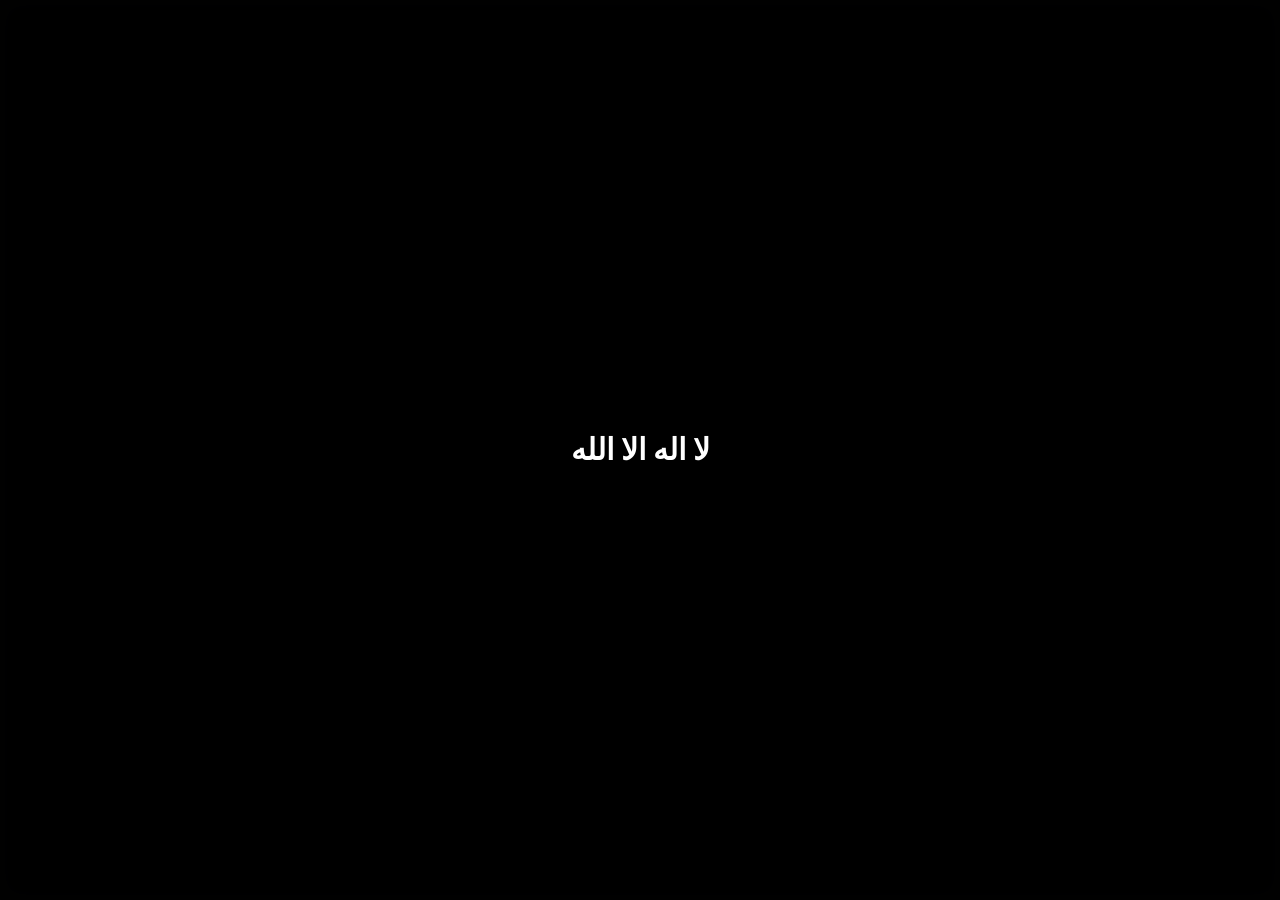
==== q.htm @ 8ee2cc20 "Add files via upload" ====
<!DOCTYPE html>
<!-- saved from url=(0017)https://e-z.bio/q -->
<html lang="en"><head><meta http-equiv="Content-Type" content="text/html; charset=UTF-8"><style>body {transition: opacity ease-in 0.2s; } 
body[unresolved] {opacity: 0; display: block; overflow: hidden; position: relative; } 
</style><meta name="viewport" content="width=device-width"><meta name="robots" content="index,follow"><meta name="description" content="Junior Pentester"><meta name="theme-color" content="#ffffff"><meta property="og:title" content="Hex"><meta property="og:description" content="Junior Pentester"><meta property="og:url" content="https://e-z.bio/q"><meta property="og:image" content="https://r2.guns.lol/6fece2cf-cf1c-4b6b-8ab6-8d1c3d5ba7d2.webp"><meta property="og:image:alt" content="Junior Pentester"><meta property="og:site_name" content="E-Z Bio"><link rel="canonical" href="https://e-z.bio/q"><title> </title><meta name="next-head-count" content="13"><link data-next-font="" rel="preconnect" href="https://e-z.bio/" crossorigin="anonymous"><link rel="preload" href="./q_files/9947df2cbe6a2f6e.css" as="style"><link rel="stylesheet" href="./q_files/9947df2cbe6a2f6e.css" data-n-g=""><noscript data-n-css=""></noscript><script defer="" nomodule="" src="./q_files/polyfills-c67a75d1b6f99dc8.js.téléchargement"></script><script src="./q_files/webpack-06181bf741b36af1.js.téléchargement" defer=""></script><script src="./q_files/framework-2c79e2a64abdb08b.js.téléchargement" defer=""></script><script src="./q_files/main-6fec0a276447d971.js.téléchargement" defer=""></script><script src="./q_files/_app-ba6bd91094ee35bd.js.téléchargement" defer=""></script><script src="./q_files/891-68e9bf39a5ef3569.js.téléchargement" defer=""></script><script src="./q_files/749-aaf4a2532e8ec30c.js.téléchargement" defer=""></script><script src="./q_files/[username]-31adcea0b627f346.js.téléchargement" defer=""></script><script src="./q_files/_buildManifest.js.téléchargement" defer=""></script><script src="./q_files/_ssgManifest.js.téléchargement" defer=""></script><style id="__jsx-714080698">::-moz-selection{background-color:#000000!important;color:#ffffff!important}::selection{background-color:#000000!important;color:#ffffff!important}</style><style id="_goober"> @keyframes go2264125279{from{transform:scale(0) rotate(45deg);opacity:0;}to{transform:scale(1) rotate(45deg);opacity:1;}}@keyframes go3020080000{from{transform:scale(0);opacity:0;}to{transform:scale(1);opacity:1;}}@keyframes go463499852{from{transform:scale(0) rotate(90deg);opacity:0;}to{transform:scale(1) rotate(90deg);opacity:1;}}@keyframes go1268368563{from{transform:rotate(0deg);}to{transform:rotate(360deg);}}@keyframes go1310225428{from{transform:scale(0) rotate(45deg);opacity:0;}to{transform:scale(1) rotate(45deg);opacity:1;}}@keyframes go651618207{0%{height:0;width:0;opacity:0;}40%{height:0;width:6px;opacity:1;}100%{opacity:1;height:10px;}}@keyframes go901347462{from{transform:scale(0.6);opacity:0.4;}to{transform:scale(1);opacity:1;}}.go4109123758{z-index:9999;}.go4109123758 > *{pointer-events:auto;}</style><style type="text/css">.index-module_type__E-SaG::after {
  content: '|';
  animation: index-module_cursor__PQg0P 1.1s infinite step-start;
}

@keyframes index-module_cursor__PQg0P {
  50% {
    opacity: 0;
  }
}
</style><style type="text/css" data-styled-jsx="">.rhap_container{margin-top:0px;
                        }.rhap_header{color:#ffffff;font-family:Poppins,sans-serif;font-weight:600;font-size:1rem;line-height:1.5rem;word-break:break-all}.rhap_main-controls-button{color:#ffffff}.rhap_time{color:#ffffff;font-family:Poppins,sans-serif;font-weight:600;font-size:.9rem;line-height:1.5rem}.rhap_progress-bar-show-download{background-color:#000000}.rhap_progress-filled{background-color:#ffffff}.rhap_download-progress{background-color:#000000}.rhap_progress-indicator{background:#ffffff}.rhap_volume-button{color:#ffffff}.rhap_volume-bar{background:#000000}.rhap_volume-indicator{background:#ffffff}</style></head><body><div id="__next"><div data-rht-toaster="" style="position:fixed;z-index:9999;top:16px;left:16px;right:16px;bottom:16px;pointer-events:none"></div><style>body {
                        font-family: Poppins, sans-serif;
                        font-optical-sizing: auto;
                    }</style><aside style="background-color: rgb(0, 0, 0); filter: blur(0px) brightness(100%);" class="blur-none fixed w-screen h-screen z-[-5] duration-500"><video loop="" muted="" playsinline="" src="https://r2-bios.e-z.host/682bb660-ef7e-4a02-b41c-3b6412c06937/kfwo3wwxi.mp4" class="absolute object-cover w-full h-full" autoplay=""></video></aside><main style="" class="flex min-h-screen py-8 duration-500"><h1 style="color:#ffffff" class="hidden font-semibold text-3xl">لا اله الا الله</h1><div class="max-w-[42rem] w-full m-auto px-4"><div style="will-change: transform; transition: 400ms cubic-bezier(0.03, 0.98, 0.52, 0.99); transform: perspective(1000px) rotateX(0deg) rotateY(0deg) scale3d(1, 1, 1);"><div class="flex flex-col gap-3"><div class="flex flex-col z-50" style="backdrop-filter: blur(16px); border-radius: 0.9rem; transform: translateY(0px); opacity: 1;"><style>.main-box{
                                                border-color: #ffffffff;
                                                border-width: 0px !important;
                                                border-bottom-width : 0px;
                                                border-left-width : 0px;
                                                border-right-width : 0px;
                                                background-color: #0000001a;
                                                padding: 1rem;
                                                border-radius: 0.9rem !important;
                                                border-bottom-right-radius : 0rem;
                                                border-bottom-left-radius : 0rem;
                                            }</style><div class="main-box"><div class="absolute flex gap-1 items-center"><svg xmlns="http://www.w3.org/2000/svg" class="w-4 h-4" viewBox="0 0 16 16" style="fill: rgb(255, 255, 255);"><path d="M16 8s-3-5.5-8-5.5S0 8 0 8s3 5.5 8 5.5S16 8 16 8zM1.173 8a13.133 13.133 0 0 1 1.66-2.043C4.12 4.668 5.88 3.5 8 3.5c2.12 0 3.879 1.168 5.168 2.457A13.133 13.133 0 0 1 14.828 8c-.058.087-.122.183-.195.288-.335.48-.83 1.12-1.465 1.755C11.879 11.332 10.119 12.5 8 12.5c-2.12 0-3.879-1.168-5.168-2.457A13.134 13.134 0 0 1 1.172 8z"></path><path d="M8 5.5a2.5 2.5 0 1 0 0 5 2.5 2.5 0 0 0 0-5zM4.5 8a3.5 3.5 0 1 1 7 0 3.5 3.5 0 0 1-7 0z"></path></svg><p style="color: rgb(255, 255, 255);">709</p></div><div class="flex flex-col"><div class=" flex items-center justify-center"><img draggable="false" class="h-[120px] w-[120px] rounded-full relative" src="./q_files/d9u4jjjjac.jpg" style="border-color: rgb(255, 255, 255); border-width: 0px;"></div><div class="flex flex-col"><div class="flex sm:flex-row flex-wrap flex-col justify-center gap-x-2 gap-y-1 mx-auto items-center mt-2 mb-1"><h1 class="font-semibold text-[32px] break-all text-center" style="color: rgb(255, 255, 255); background-image: url(&quot;/_assets/sparkles/blacksparkle.gif&quot;); line-height: 32px;">Hex</h1></div><div class="mx-auto text-center text-base whitespace-pre-wrap break-all mt-0.5" style="color: rgb(255, 255, 255);"><span class="index-module_type__E-SaG">Junior Pentester</span></div><ul class="flex flex-row flex-wrap justify-center gap-3 mt-1.5"><li class="group flex flex-col items-center" style="z-index: 30; transform: translateY(0px); opacity: 1;"><button class="p-2 duration-300 flex hover:brightness-50" style="border-color: rgb(255, 255, 255); border-width: 0px; border-radius: 9999px; background-color: rgba(0, 0, 0, 0.1);"><svg role="img" class="h-7 w-7" viewBox="0 0 24 24" xmlns="http://www.w3.org/2000/svg" style="filter: drop-shadow(rgb(255, 255, 255) 0px 0px 3.5px); fill: rgb(255, 255, 255);"><path d="m19.431 12.193-4.53-2.51h3.071a4.847 4.847 0 0 0 4.842-4.841A4.848 4.848 0 0 0 17.972 0H7.252a6.073 6.073 0 0 0-6.066 6.066 6.566 6.566 0 0 0 3.383 5.741l4.53 2.51H6.028a4.847 4.847 0 0 0-4.842 4.841A4.848 4.848 0 0 0 6.028 24h10.72a6.073 6.073 0 0 0 6.066-6.066 6.568 6.568 0 0 0-3.383-5.741zm-14.136-1.7a5.065 5.065 0 0 1-2.607-4.309C2.627 3.61 4.79 1.5 7.367 1.5h10.508c1.797 0 3.345 1.378 3.434 3.173a3.345 3.345 0 0 1-3.337 3.51H11.92a.67.67 0 0 0-.67.67l-.001 4.94zM16.633 22.5H6.124c-1.797 0-3.345-1.378-3.434-3.173a3.345 3.345 0 0 1 3.337-3.51h6.053c.37 0 .67-.3.67-.67v-4.94l5.954 3.3a5.065 5.065 0 0 1 2.608 4.309c.06 2.575-2.103 4.684-4.679 4.684"></path></svg></button><div class="absolute p-1 translate-y-6 z-50 scale-0 group-hover:scale-100 group-hover:translate-y-[3.2rem] duration-300 transform-gpu whitespace-nowrap" style="border-color: rgb(255, 255, 255); border-width: 0px; border-radius: 0.9rem; background-color: rgb(0, 0, 0);"><span class="font-semibold text-sm" style="color: rgb(255, 255, 255);">Session</span></div></li></ul></div></div></div></div><div class="p-3" style="border-color: rgb(255, 255, 255); border-width: 0px; border-radius: 0.9rem; background-color: rgba(0, 0, 0, 0.1); backdrop-filter: blur(16px); transform: translateY(0px); opacity: 1;"><button class="jsx-751648621 flex absolute z-10"><svg xmlns="http://www.w3.org/2000/svg" viewBox="0 0 16 16" class="jsx-751648621 h-7 w-7" style="fill: rgb(255, 255, 255);"><path d="M11.536 14.01A8.47 8.47 0 0 0 14.026 8a8.47 8.47 0 0 0-2.49-6.01l-.708.707A7.48 7.48 0 0 1 13.025 8c0 2.071-.84 3.946-2.197 5.303z" class="jsx-751648621"></path><path d="M10.121 12.596A6.48 6.48 0 0 0 12.025 8a6.48 6.48 0 0 0-1.904-4.596l-.707.707A5.48 5.48 0 0 1 11.025 8a5.48 5.48 0 0 1-1.61 3.89z" class="jsx-751648621"></path><path d="M8.707 11.182A4.5 4.5 0 0 0 10.025 8a4.5 4.5 0 0 0-1.318-3.182L8 5.525A3.5 3.5 0 0 1 9.025 8 3.5 3.5 0 0 1 8 10.475zM6.717 3.55A.5.5 0 0 1 7 4v8a.5.5 0 0 1-.812.39L3.825 10.5H1.5A.5.5 0 0 1 1 10V6a.5.5 0 0 1 .5-.5h2.325l2.363-1.89a.5.5 0 0 1 .529-.06" class="jsx-751648621"></path></svg></button><div role="group" tabindex="0" aria-label="Audio player" class="rhap_container rhap_loop--off rhap_play-status--playing "><audio src="https://r2.guns.lol/1d0685ed-f41e-486c-afb0-28fe09775d52.mp3" autoplay="" preload="auto"></audio><div class="rhap_header">Jihod kil jihod</div><div class="rhap_main rhap_stacked"><div class="rhap_progress-section"><div id="rhap_current-time" class="rhap_time rhap_current-time">00:02</div><div class="rhap_progress-container" aria-label="Audio progress control" role="progressbar" aria-valuemin="0" aria-valuemax="100" aria-valuenow="1.91" tabindex="0"><div class="rhap_progress-bar rhap_progress-bar-show-download"><div class="rhap_progress-indicator" style="left: 1.91%;"></div><div class="rhap_progress-filled" style="width: 1.91%;"></div><div class="rhap_download-progress" style="left: 0%; width: 87%; transition-duration: 0s;"></div></div></div><div class="rhap_time rhap_total-time">02:30</div></div><div class="rhap_controls-section"><div class="rhap_additional-controls"></div><div class="rhap_main-controls"><button aria-label="Previous" class="rhap_button-clear rhap_main-controls-button rhap_skip-button" type="button"><svg xmlns="http://www.w3.org/2000/svg" xmlns:xlink="http://www.w3.org/1999/xlink" aria-hidden="true" role="img" class="iconify iconify--mdi" width="1em" height="1em" viewBox="0 0 24 24"><path fill="currentColor" d="M6 18V6h2v12zm3.5-6L18 6v12z"></path></svg></button><button aria-label="Pause" class="rhap_button-clear rhap_main-controls-button rhap_play-pause-button" type="button"><svg xmlns="http://www.w3.org/2000/svg" xmlns:xlink="http://www.w3.org/1999/xlink" aria-hidden="true" role="img" class="iconify iconify--mdi" width="1em" height="1em" viewBox="0 0 24 24"><path fill="currentColor" d="M15 16h-2V8h2m-4 8H9V8h2m1-6A10 10 0 0 0 2 12a10 10 0 0 0 10 10a10 10 0 0 0 10-10A10 10 0 0 0 12 2"></path></svg></button><button aria-label="Skip" class="rhap_button-clear rhap_main-controls-button rhap_skip-button" type="button"><svg xmlns="http://www.w3.org/2000/svg" xmlns:xlink="http://www.w3.org/1999/xlink" aria-hidden="true" role="img" class="iconify iconify--mdi" width="1em" height="1em" viewBox="0 0 24 24"><path fill="currentColor" d="M16 18h2V6h-2M6 18l8.5-6L6 6z"></path></svg></button></div><div class="rhap_volume-controls"></div></div></div></div></div></div></div></div></main></div><script id="__NEXT_DATA__" type="application/json">{"props":{"pageProps":{"bio":{"cursor":{"enabled":true,"type":"Trailing","url":"","center":true},"sparkles":{"enabled":true,"type":"Black"},"background":{"url":"https://r2-bios.e-z.host/682bb660-ef7e-4a02-b41c-3b6412c06937/kfwj3wxi.mp4","type":"video"},"banner":{"enabled":false,"type":"","url":""},"pfp":{"discord":false,"url":"https://r2.guns.lol/6fece2cf-cf1c-4b6b-8ab6-8d1c3d5ba7d2.webp","decorated":false,"decoration":"Anime Angry"},"ranks":[],"_id":"682bb660-ef7e-4a02-b41c-3b6412c06937","socials":[{"_id":"69c6edd0f8d88863f0adb796","name":"Session","url":"@die"}],"songs":[{"_id":"69c6edd0f8d88863f0adb797","name":"DIXONN - Jamais à sec","url":"https://r2.guns.lol/1d0685ed-f41e-486c-afb0-28fe09775d52.mp3"}],"name":"Hex","description":"Junior Pentester","title":"","color":"#ffffff","video":"58115157.mp4","uid":108,"__v":0,"url":"q","views":709,"animatedTitle":true,"countViews":true,"presence":false,"layout":1,"autoplayfix":true,"embeds":[],"primarycolor":"#000000","moneyBadge":false,"secondarycolor":"#000000","accentcolor":"#ffffff","textcolor":"#ffffff","opacity":0.1,"blur":16,"useThemeColor":true,"glow":true,"typewriter":true,"customLinks":[],"showViews":true,"useBackgroundAudio":false,"tilt":true,"animated":true,"showBadges":true,"borderWidth":0,"borderRadius":0.9,"typeOnce":true,"message":"لا اله الا الله","backgroundcolor":"#000000","iconcolor":"#ffffff","font":"Poppins","fullRoundedSocials":true,"showCustomLink":false,"openByDefault":false,"layoutOrder":["discordPresence","discordInvite","mediaEmbeds","customLinks","musicPlayer"],"backgroundBlur":0,"backgroundBrightness":100,"badgeLayout":"center","inviteCode":"","alias":"","featured":false},"musicIndex":0},"__N_SSP":true},"page":"/[username]","query":{"username":"q"},"buildId":"AMmVD3nzaa7lTdy9F8-Oi","isFallback":false,"gssp":true,"scriptLoader":[]}</script><next-route-announcer><p aria-live="assertive" id="__next-route-announcer__" role="alert" style="border: 0px; clip: rect(0px, 0px, 0px, 0px); height: 1px; margin: -1px; overflow: hidden; padding: 0px; position: absolute; top: 0px; width: 1px; white-space: nowrap; overflow-wrap: normal;"></p></next-route-announcer><veepn-lock-screen><template shadowrootmode="open"><style>html{box-sizing:border-box;text-size-adjust:100%;word-break:normal;tab-size:4}*,:before,:after{background-repeat:no-repeat;box-sizing:border-box}:before,:after{text-decoration:inherit;vertical-align:inherit}*{padding:0;margin:0}hr{overflow:visible;height:0;color:inherit;border:0;border-top:1px solid}details,main{display:block}summary{display:list-item}small{font-size:80%}[hidden]{display:none!important}abbr[title]{border-bottom:none;text-decoration:underline;text-decoration:underline dotted}a{background-color:transparent}a:active,a:hover{outline-width:0}code,kbd,pre,samp{font-family:monospace}pre{font-size:1em}b,strong{font-weight:bolder}sub,sup{font-size:75%;line-height:0;position:relative;vertical-align:baseline}sub{bottom:-.25em}sup{top:-.5em}table{border-color:inherit;text-indent:0}iframe{border-style:none}input{border-radius:0}[type=number]::-webkit-inner-spin-button,[type=number]::-webkit-outer-spin-button{height:auto}[type=search]{appearance:textfield;outline-offset:-2px}[type=search]::-webkit-search-decoration{appearance:none}textarea{overflow:auto;resize:vertical}button,input,optgroup,select,textarea{font:inherit;color:inherit}optgroup{font-weight:700}button{overflow:visible}button,select{text-transform:none}button,[type=button],[type=reset],[type=submit],[role=button]{cursor:pointer}button::-moz-focus-inner,[type=button]::-moz-focus-inner,[type=reset]::-moz-focus-inner,[type=submit]::-moz-focus-inner{border-style:none;padding:0}button,html [type=button],[type=reset],[type=submit]{appearance:auto}button,input,select,textarea{background-color:transparent;border-style:none}button:-moz-focusring,[type=button]::-moz-focus-inner,[type=reset]::-moz-focus-inner,[type=submit]::-moz-focus-inner{outline:1px dotted ButtonText}select{appearance:none}a:focus,button:focus,input:focus,select:focus,textarea:focus{outline-width:0}select::-ms-expand{display:none}select::-ms-value{color:currentcolor}legend{border:0;color:inherit;display:table;white-space:normal;max-width:100%}::-webkit-file-upload-button{appearance:auto;color:inherit;font:inherit}[disabled]{cursor:default}img{border-style:none}progress{vertical-align:baseline}[aria-busy=true]{cursor:progress}[aria-controls]{cursor:pointer}[aria-disabled=true]{cursor:default}ul,ol{list-style-type:none}figure{margin:0}@keyframes slide-in{0%{opacity:0;transform:translateY(16px)}to{opacity:1;transform:translateY(0)}}.gradient-blue{background:radial-gradient(106.41% 128.47% at 50.15% 128.47%,#23abff,#3066ff)}.gradient-green{background:radial-gradient(92.26% 118.88% at 50.15% .13%,#00c3c3,#00aab3)}.gradient-purple{background:radial-gradient(165.12% 115.56% at 50.15% .13%,#a15aff,#00a0eb)}.bg-blue{background-color:#f2f5ff}.bg-purple{background-color:#f7f0ff}.bg-green{background-color:#ebffed}.lock-screen{font-family:FigtreeVF,sans-serif;letter-spacing:normal;position:fixed;z-index:2147483638;right:24px;bottom:24px;width:327px;border-radius:24px;overflow:hidden;box-shadow:0 24px 32px #00000014;animation:slide-in .3s ease-in-out forwards}.lock-screen__content{position:relative;padding:24px 24px 64px}.lock-screen__close{position:absolute;top:16px;right:16px;width:24px;height:24px;display:flex;align-items:center;justify-content:center;opacity:.5}.lock-screen__label{height:26px;width:fit-content;border-radius:50px;background-color:#fff3;padding-inline:16px;display:flex;align-items:center;justify-content:center;gap:8px;color:#fff;font-size:12px;line-height:18px;margin:-8px auto 16px}.lock-screen__title{color:#fff;text-align:center;font-size:20px;line-height:28px;font-weight:600;margin-bottom:8px}.lock-screen__description{color:#f5f6f7;text-align:center;font-size:14px;line-height:20px}.lock-screen__description b{font-weight:600}.lock-screen__card{position:relative;z-index:1;margin-top:-44px;background-color:#fff;border-radius:24px;padding:32px 20px 20px}.lock-screen__inner{margin-bottom:24px}.lock-screen__submit{display:flex;align-items:center;justify-content:center;gap:10px;font-weight:700;font-size:16px;height:40px;width:100%;border-radius:12px;padding-inline:16px;background-color:#f70;color:#fff;margin-bottom:16px}.lock-screen__skip{display:flex;align-items:center;justify-content:center;font-size:14px;line-height:20px;color:#82829c;margin-inline:auto}.price-card{border:1px solid #f2f2fc;background:linear-gradient(254.14deg,#fafbff .04%,#f5f8ff 100.04%);border-radius:24px;padding:24px 28px}.price-card__label{color:#4a5764;text-align:center;font-size:14px;line-height:20px;text-transform:uppercase;margin-bottom:16px}.price-card__price{display:flex;justify-content:center;align-items:flex-start;column-gap:2px;margin-bottom:12px}.price-card__currency{color:#515478;font-size:18px;line-height:28px}.price-card__number{color:#14142a;text-align:center;font-size:64px;line-height:54px}.price-card__wrap{display:flex;flex-direction:column}.price-card__decimal{color:#515478;font-size:18px;line-height:28px;font-weight:600}.price-card__period{color:#515478;font-size:14px;line-height:20px;margin-top:-6px}.price-card__discount{position:relative;display:flex;align-items:center;justify-content:center;margin-bottom:12px}.price-card__discount-divider{position:absolute;z-index:0;top:50%;left:0;width:100%;height:1px;background-color:#dbe2f9;transform:translateY(-50%)}.price-card__discount-icon{position:absolute;z-index:1;top:50%;left:50%;transform:translate(-50%,-50%)}.price-card__discount-text{position:relative;z-index:2;color:#fff;font-size:12px;font-weight:600;line-height:18px}.price-card__features{display:flex;align-items:center;justify-content:center;column-gap:16px}.price-card__feature{color:#222e3a;font-size:14px;line-height:20px;display:flex;align-items:center;gap:6px}.price-card__feature:before{content:"";display:block;width:4px;height:4px;background-color:#20df9e;border-radius:50%;flex-shrink:0}.features-list{display:grid;grid-template-columns:repeat(3,1fr);gap:12px}.features-list__item{display:flex;flex-direction:column;align-items:center;gap:6px}.features-list__icon{width:52px;height:52px;border-radius:12px;display:flex;align-items:center;justify-content:center}.features-list__text{color:#293a53;text-align:center;font-size:16px;line-height:24px;letter-spacing:-.1px}</style></template><style>@font-face{font-family:FigtreeVF;src:url(chrome-extension://majdfhpaihoncoakbjgbdhglocklcgno/fonts/FigtreeVF.woff2) format("woff2 supports variations"),url(chrome-extension://majdfhpaihoncoakbjgbdhglocklcgno/fonts/FigtreeVF.woff2) format("woff2-variations");font-weight:100 1000;font-display:swap}</style></veepn-lock-screen></body></html>
---- q_files/9947df2cbe6a2f6e.css ----
@import url("https://fonts.googleapis.com/css2?family=Poppins:wght@400;500;600;700&display=swap");@import url("https://fonts.googleapis.com/css2?family=Comfortaa:wght@400;500;600;700&display=swap");@import url("https://fonts.googleapis.com/css2?family=Lexend:wght@400;500;600;700&display=swap");@import url("https://fonts.googleapis.com/css2?family=Inter:wght@400;500;600;700&display=swap");@import url("https://fonts.googleapis.com/css2?family=Montserrat:wght@400;500;600;700&display=swap");@import url("https://fonts.googleapis.com/css2?family=Kanit:wght@400;500;600;700&display=swap");@import url("https://fonts.googleapis.com/css2?family=Open+Sans:wght@400;500;600;700&display=swap");@import url("https://fonts.googleapis.com/css2?family=Fira+Code:wght@400;500;600;700&display=swap");@import url("https://fonts.googleapis.com/css2?family=Grandstander:wght@400;500;600;700&display=swap");@import url("https://fonts.googleapis.com/css2?family=Gluten:wght@400;500;600;700&display=swap");@import url("https://fonts.googleapis.com/css2?family=Unbounded:wght@400;500;600;700&display=swap");@import url("https://fonts.googleapis.com/css2?family=Mali:wght@400;500;600;700&display=swap");@import url("https://fonts.googleapis.com/css2?family=Sansita+Swashed:wght@400;500;600;700&display=swap");*,:after,:before{--tw-border-spacing-x:0;--tw-border-spacing-y:0;--tw-translate-x:0;--tw-translate-y:0;--tw-rotate:0;--tw-skew-x:0;--tw-skew-y:0;--tw-scale-x:1;--tw-scale-y:1;--tw-pan-x: ;--tw-pan-y: ;--tw-pinch-zoom: ;--tw-scroll-snap-strictness:proximity;--tw-gradient-from-position: ;--tw-gradient-via-position: ;--tw-gradient-to-position: ;--tw-ordinal: ;--tw-slashed-zero: ;--tw-numeric-figure: ;--tw-numeric-spacing: ;--tw-numeric-fraction: ;--tw-ring-inset: ;--tw-ring-offset-width:0px;--tw-ring-offset-color:#fff;--tw-ring-color:rgba(59,130,246,.5);--tw-ring-offset-shadow:0 0 #0000;--tw-ring-shadow:0 0 #0000;--tw-shadow:0 0 #0000;--tw-shadow-colored:0 0 #0000;--tw-blur: ;--tw-brightness: ;--tw-contrast: ;--tw-grayscale: ;--tw-hue-rotate: ;--tw-invert: ;--tw-saturate: ;--tw-sepia: ;--tw-drop-shadow: ;--tw-backdrop-blur: ;--tw-backdrop-brightness: ;--tw-backdrop-contrast: ;--tw-backdrop-grayscale: ;--tw-backdrop-hue-rotate: ;--tw-backdrop-invert: ;--tw-backdrop-opacity: ;--tw-backdrop-saturate: ;--tw-backdrop-sepia: ;--tw-contain-size: ;--tw-contain-layout: ;--tw-contain-paint: ;--tw-contain-style: }::backdrop{--tw-border-spacing-x:0;--tw-border-spacing-y:0;--tw-translate-x:0;--tw-translate-y:0;--tw-rotate:0;--tw-skew-x:0;--tw-skew-y:0;--tw-scale-x:1;--tw-scale-y:1;--tw-pan-x: ;--tw-pan-y: ;--tw-pinch-zoom: ;--tw-scroll-snap-strictness:proximity;--tw-gradient-from-position: ;--tw-gradient-via-position: ;--tw-gradient-to-position: ;--tw-ordinal: ;--tw-slashed-zero: ;--tw-numeric-figure: ;--tw-numeric-spacing: ;--tw-numeric-fraction: ;--tw-ring-inset: ;--tw-ring-offset-width:0px;--tw-ring-offset-color:#fff;--tw-ring-color:rgba(59,130,246,.5);--tw-ring-offset-shadow:0 0 #0000;--tw-ring-shadow:0 0 #0000;--tw-shadow:0 0 #0000;--tw-shadow-colored:0 0 #0000;--tw-blur: ;--tw-brightness: ;--tw-contrast: ;--tw-grayscale: ;--tw-hue-rotate: ;--tw-invert: ;--tw-saturate: ;--tw-sepia: ;--tw-drop-shadow: ;--tw-backdrop-blur: ;--tw-backdrop-brightness: ;--tw-backdrop-contrast: ;--tw-backdrop-grayscale: ;--tw-backdrop-hue-rotate: ;--tw-backdrop-invert: ;--tw-backdrop-opacity: ;--tw-backdrop-saturate: ;--tw-backdrop-sepia: ;--tw-contain-size: ;--tw-contain-layout: ;--tw-contain-paint: ;--tw-contain-style: }

/*
! tailwindcss v3.4.19 | MIT License | https://tailwindcss.com
*/*,:after,:before{box-sizing:border-box;border:0 solid #e5e7eb}:after,:before{--tw-content:""}:host,html{line-height:1.5;-webkit-text-size-adjust:100%;-moz-tab-size:4;-o-tab-size:4;tab-size:4;font-family:ui-sans-serif,system-ui,sans-serif,Apple Color Emoji,Segoe UI Emoji,Segoe UI Symbol,Noto Color Emoji;font-feature-settings:normal;font-variation-settings:normal;-webkit-tap-highlight-color:transparent}body{margin:0;line-height:inherit}hr{height:0;color:inherit;border-top-width:1px}abbr:where([title]){-webkit-text-decoration:underline dotted;text-decoration:underline dotted}h1,h2,h3,h4,h5,h6{font-size:inherit;font-weight:inherit}a{color:inherit;text-decoration:inherit}b,strong{font-weight:bolder}code,kbd,pre,samp{font-family:ui-monospace,SFMono-Regular,Menlo,Monaco,Consolas,Liberation Mono,Courier New,monospace;font-feature-settings:normal;font-variation-settings:normal;font-size:1em}small{font-size:80%}sub,sup{font-size:75%;line-height:0;position:relative;vertical-align:baseline}sub{bottom:-.25em}sup{top:-.5em}table{text-indent:0;border-color:inherit;border-collapse:collapse}button,input,optgroup,select,textarea{font-family:inherit;font-feature-settings:inherit;font-variation-settings:inherit;font-size:100%;font-weight:inherit;line-height:inherit;letter-spacing:inherit;color:inherit;margin:0;padding:0}button,select{text-transform:none}button,input:where([type=button]),input:where([type=reset]),input:where([type=submit]){-webkit-appearance:button;background-color:transparent;background-image:none}:-moz-focusring{outline:auto}:-moz-ui-invalid{box-shadow:none}progress{vertical-align:baseline}::-webkit-inner-spin-button,::-webkit-outer-spin-button{height:auto}[type=search]{-webkit-appearance:textfield;outline-offset:-2px}::-webkit-search-decoration{-webkit-appearance:none}::-webkit-file-upload-button{-webkit-appearance:button;font:inherit}summary{display:list-item}blockquote,dd,dl,figure,h1,h2,h3,h4,h5,h6,hr,p,pre{margin:0}fieldset{margin:0}fieldset,legend{padding:0}menu,ol,ul{list-style:none;margin:0;padding:0}dialog{padding:0}textarea{resize:vertical}input::-moz-placeholder,textarea::-moz-placeholder{opacity:1;color:#9ca3af}input::placeholder,textarea::placeholder{opacity:1;color:#9ca3af}[role=button],button{cursor:pointer}:disabled{cursor:default}audio,canvas,embed,iframe,img,object,svg,video{display:block;vertical-align:middle}img,video{max-width:100%;height:auto}[hidden]:where(:not([hidden=until-found])){display:none}.visible{visibility:visible}.fixed{position:fixed}.absolute{position:absolute}.relative{position:relative}.bottom-0{bottom:0}.right-4{right:1rem}.top-0{top:0}.top-96{top:24rem}.top-\[9rem\]{top:9rem}.-z-10{z-index:-10}.-z-20{z-index:-20}.z-10{z-index:10}.z-40{z-index:40}.z-50{z-index:50}.z-\[-5\]{z-index:-5}.z-\[100\]{z-index:100}.m-2{margin:.5rem}.m-auto{margin:auto}.mx-auto{margin-left:auto;margin-right:auto}.my-1\.5{margin-top:.375rem;margin-bottom:.375rem}.my-3{margin-top:.75rem;margin-bottom:.75rem}.my-\[-2\.5rem\]{margin-top:-2.5rem;margin-bottom:-2.5rem}.my-\[-3\.2rem\]{margin-top:-3.2rem;margin-bottom:-3.2rem}.-mt-1{margin-top:-.25rem}.mb-1{margin-bottom:.25rem}.mb-44{margin-bottom:11rem}.mb-6{margin-bottom:1.5rem}.ml-4{margin-left:1rem}.mr-auto{margin-right:auto}.mt-0{margin-top:0}.mt-0\.5{margin-top:.125rem}.mt-1{margin-top:.25rem}.mt-1\.5{margin-top:.375rem}.mt-12{margin-top:3rem}.mt-16{margin-top:4rem}.mt-2{margin-top:.5rem}.mt-3{margin-top:.75rem}.mt-3\.5{margin-top:.875rem}.mt-36{margin-top:9rem}.mt-4{margin-top:1rem}.mt-40{margin-top:10rem}.mt-6{margin-top:1.5rem}.mt-60{margin-top:15rem}.mt-64{margin-top:16rem}.mt-\[18rem\]{margin-top:18rem}.mt-\[1rem\]{margin-top:1rem}.mt-\[3rem\]{margin-top:3rem}.mt-\[4\.5rem\]{margin-top:4.5rem}.flex{display:flex}.grid{display:grid}.hidden{display:none}.h-0\.5{height:.125rem}.h-1{height:.25rem}.h-10{height:2.5rem}.h-12{height:3rem}.h-16{height:4rem}.h-2{height:.5rem}.h-20{height:5rem}.h-32{height:8rem}.h-4{height:1rem}.h-40{height:10rem}.h-44{height:11rem}.h-5{height:1.25rem}.h-6{height:1.5rem}.h-64{height:16rem}.h-7{height:1.75rem}.h-\[0\.1rem\]{height:.1rem}.h-\[120px\]{height:120px}.h-\[139\.2px\]{height:139.2px}.h-\[186px\]{height:186px}.h-\[4\.5rem\]{height:4.5rem}.h-\[40rem\]{height:40rem}.h-fit{height:-moz-fit-content;height:fit-content}.h-full{height:100%}.h-screen{height:100vh}.min-h-\[4\.5rem\]{min-height:4.5rem}.min-h-screen{min-height:100vh}.w-1\/2{width:50%}.w-10{width:2.5rem}.w-12{width:3rem}.w-16{width:4rem}.w-2{width:.5rem}.w-20{width:5rem}.w-32{width:8rem}.w-4{width:1rem}.w-40{width:10rem}.w-44{width:11rem}.w-5{width:1.25rem}.w-6{width:1.5rem}.w-60{width:15rem}.w-64{width:16rem}.w-7{width:1.75rem}.w-\[11rem\]{width:11rem}.w-\[120px\]{width:120px}.w-\[139\.2px\]{width:139.2px}.w-\[16rem\]{width:16rem}.w-\[186px\]{width:186px}.w-\[28rem\]{width:28rem}.w-\[4\.5rem\]{width:4.5rem}.w-fit{width:-moz-fit-content;width:fit-content}.w-full{width:100%}.w-screen{width:100vw}.min-w-\[4\.5rem\]{min-width:4.5rem}.min-w-\[5rem\]{min-width:5rem}.max-w-2xl{max-width:42rem}.max-w-5xl{max-width:64rem}.max-w-7xl{max-width:80rem}.max-w-\[32rem\]{max-width:32rem}.max-w-\[38rem\]{max-width:38rem}.max-w-\[42rem\]{max-width:42rem}.max-w-\[5rem\]{max-width:5rem}.max-w-\[80\%\]{max-width:80%}.max-w-\[85\%\]{max-width:85%}.max-w-full{max-width:100%}.max-w-md{max-width:28rem}.max-w-xl{max-width:36rem}.-translate-y-\[2\.5rem\]{--tw-translate-y:-2.5rem}.-translate-y-\[2\.5rem\],.-translate-y-\[3\.2rem\]{transform:translate(var(--tw-translate-x),var(--tw-translate-y)) rotate(var(--tw-rotate)) skewX(var(--tw-skew-x)) skewY(var(--tw-skew-y)) scaleX(var(--tw-scale-x)) scaleY(var(--tw-scale-y))}.-translate-y-\[3\.2rem\]{--tw-translate-y:-3.2rem}.-translate-y-\[80px\]{--tw-translate-y:-80px}.-translate-y-\[80px\],.translate-x-16{transform:translate(var(--tw-translate-x),var(--tw-translate-y)) rotate(var(--tw-rotate)) skewX(var(--tw-skew-x)) skewY(var(--tw-skew-y)) scaleX(var(--tw-scale-x)) scaleY(var(--tw-scale-y))}.translate-x-16{--tw-translate-x:4rem}.translate-x-\[3\.6rem\]{--tw-translate-x:3.6rem}.translate-x-\[3\.6rem\],.translate-y-2{transform:translate(var(--tw-translate-x),var(--tw-translate-y)) rotate(var(--tw-rotate)) skewX(var(--tw-skew-x)) skewY(var(--tw-skew-y)) scaleX(var(--tw-scale-x)) scaleY(var(--tw-scale-y))}.translate-y-2{--tw-translate-y:0.5rem}.translate-y-3{--tw-translate-y:0.75rem}.translate-y-3,.translate-y-6{transform:translate(var(--tw-translate-x),var(--tw-translate-y)) rotate(var(--tw-rotate)) skewX(var(--tw-skew-x)) skewY(var(--tw-skew-y)) scaleX(var(--tw-scale-x)) scaleY(var(--tw-scale-y))}.translate-y-6{--tw-translate-y:1.5rem}.translate-y-\[3\.5rem\]{--tw-translate-y:3.5rem}.translate-y-\[3\.5rem\],.translate-y-\[3\.75rem\]{transform:translate(var(--tw-translate-x),var(--tw-translate-y)) rotate(var(--tw-rotate)) skewX(var(--tw-skew-x)) skewY(var(--tw-skew-y)) scaleX(var(--tw-scale-x)) scaleY(var(--tw-scale-y))}.translate-y-\[3\.75rem\]{--tw-translate-y:3.75rem}.scale-0{--tw-scale-x:0;--tw-scale-y:0}.scale-0,.transform{transform:translate(var(--tw-translate-x),var(--tw-translate-y)) rotate(var(--tw-rotate)) skewX(var(--tw-skew-x)) skewY(var(--tw-skew-y)) scaleX(var(--tw-scale-x)) scaleY(var(--tw-scale-y))}.transform-gpu{transform:translate3d(var(--tw-translate-x),var(--tw-translate-y),0) rotate(var(--tw-rotate)) skewX(var(--tw-skew-x)) skewY(var(--tw-skew-y)) scaleX(var(--tw-scale-x)) scaleY(var(--tw-scale-y))}@keyframes bounce-low{0%,to{transform:translateY(-10%);animation-timing-function:cubic-bezier(.8,0,1,1)}50%{transform:none;animation-timing-function:cubic-bezier(0,0,.2,1)}}.animate-bounce-low{animation:bounce-low 1s infinite}@keyframes fade-in-top{0%{opacity:0;transform:translateY(-20px)}to{opacity:1;transform:translateY(0)}}.animate-fade-in-top{animation:fade-in-top .5s ease-out}.cursor-default{cursor:default}.cursor-pointer{cursor:pointer}.select-none{-webkit-user-select:none;-moz-user-select:none;user-select:none}.resize{resize:both}.grid-cols-1{grid-template-columns:repeat(1,minmax(0,1fr))}.flex-row{flex-direction:row}.flex-col{flex-direction:column}.flex-wrap{flex-wrap:wrap}.items-start{align-items:flex-start}.items-center{align-items:center}.justify-start{justify-content:flex-start}.justify-center{justify-content:center}.justify-between{justify-content:space-between}.gap-1{gap:.25rem}.gap-2{gap:.5rem}.gap-3{gap:.75rem}.gap-4{gap:1rem}.gap-x-16{-moz-column-gap:4rem;column-gap:4rem}.gap-x-2{-moz-column-gap:.5rem;column-gap:.5rem}.gap-x-4{-moz-column-gap:1rem;column-gap:1rem}.gap-y-1{row-gap:.25rem}.gap-y-2{row-gap:.5rem}.gap-y-4{row-gap:1rem}.place-self-center{place-self:center}.overflow-x-hidden{overflow-x:hidden}.truncate{overflow:hidden;text-overflow:ellipsis;white-space:nowrap}.whitespace-normal{white-space:normal}.whitespace-nowrap{white-space:nowrap}.whitespace-pre-wrap{white-space:pre-wrap}.break-words{overflow-wrap:break-word}.break-all{word-break:break-all}.rounded-full{border-radius:9999px}.rounded-lg{border-radius:.5rem}.rounded-md{border-radius:.375rem}.rounded-xl{border-radius:.75rem}.rounded-l-lg{border-top-left-radius:.5rem;border-bottom-left-radius:.5rem}.border{border-width:1px}.border-2{border-width:2px}.border-r{border-right-width:1px}.border-\[\#0e1f47\]{--tw-border-opacity:1;border-color:rgb(14 31 71/var(--tw-border-opacity,1))}.border-\[\#153f6e\]{--tw-border-opacity:1;border-color:rgb(21 63 110/var(--tw-border-opacity,1))}.border-blue-700{--tw-border-opacity:1;border-color:rgb(29 78 216/var(--tw-border-opacity,1))}.border-white{--tw-border-opacity:1;border-color:rgb(255 255 255/var(--tw-border-opacity,1))}.border-zinc-800{--tw-border-opacity:1;border-color:rgb(39 39 42/var(--tw-border-opacity,1))}.border-zinc-850{--tw-border-opacity:1;border-color:rgb(32 32 35/var(--tw-border-opacity,1))}.border-zinc-900{--tw-border-opacity:1;border-color:rgb(24 24 27/var(--tw-border-opacity,1))}.bg-\[\#026496\]\/90{background-color:rgba(2,100,150,.9)}.bg-\[\#102867\]\/90{background-color:rgba(16,40,103,.9)}.bg-\[\#143075\]\/90{background-color:rgba(20,48,117,.9)}.bg-\[\#21a357\]{--tw-bg-opacity:1;background-color:rgb(33 163 87/var(--tw-bg-opacity,1))}.bg-\[\#23406b\]\/90{background-color:rgba(35,64,107,.9)}.bg-\[\#383a6d\]\/90{background-color:rgba(56,58,109,.9)}.bg-\[\#4c86ad\]{--tw-bg-opacity:1;background-color:rgb(76 134 173/var(--tw-bg-opacity,1))}.bg-\[\#7f838d\]{--tw-bg-opacity:1;background-color:rgb(127 131 141/var(--tw-bg-opacity,1))}.bg-\[\#fdfdfd\]\/90{background-color:hsla(0,0%,99%,.9)}.bg-blue-100{--tw-bg-opacity:1;background-color:rgb(219 234 254/var(--tw-bg-opacity,1))}.bg-green-600{--tw-bg-opacity:1;background-color:rgb(22 163 74/var(--tw-bg-opacity,1))}.bg-red-600{--tw-bg-opacity:1;background-color:rgb(220 38 38/var(--tw-bg-opacity,1))}.bg-slate-600{--tw-bg-opacity:1;background-color:rgb(71 85 105/var(--tw-bg-opacity,1))}.bg-white{--tw-bg-opacity:1;background-color:rgb(255 255 255/var(--tw-bg-opacity,1))}.bg-yellow-600{--tw-bg-opacity:1;background-color:rgb(202 138 4/var(--tw-bg-opacity,1))}.bg-zinc-900{--tw-bg-opacity:1;background-color:rgb(24 24 27/var(--tw-bg-opacity,1))}.bg-zinc-925{--tw-bg-opacity:1;background-color:rgb(16 16 19/var(--tw-bg-opacity,1))}.bg-zinc-925\/50{background-color:rgba(16,16,19,.5)}.bg-zinc-950{--tw-bg-opacity:1;background-color:rgb(9 9 11/var(--tw-bg-opacity,1))}.bg-zinc-950\/20{background-color:rgba(9,9,11,.2)}.bg-zinc-950\/50{background-color:rgba(9,9,11,.5)}.bg-gradient-to-r{background-image:linear-gradient(to right,var(--tw-gradient-stops))}.from-blue-500{--tw-gradient-from:#3b82f6 var(--tw-gradient-from-position);--tw-gradient-to:rgba(59,130,246,0) var(--tw-gradient-to-position);--tw-gradient-stops:var(--tw-gradient-from),var(--tw-gradient-to)}.from-blue-700{--tw-gradient-from:#1d4ed8 var(--tw-gradient-from-position);--tw-gradient-to:rgba(29,78,216,0) var(--tw-gradient-to-position);--tw-gradient-stops:var(--tw-gradient-from),var(--tw-gradient-to)}.to-blue-500{--tw-gradient-to:#3b82f6 var(--tw-gradient-to-position)}.to-blue-700{--tw-gradient-to:#1d4ed8 var(--tw-gradient-to-position)}.bg-clip-text{-webkit-background-clip:text;background-clip:text}.fill-blue-100{fill:#dbeafe}.fill-none{fill:none}.fill-white{fill:#fff}.object-cover{-o-object-fit:cover;object-fit:cover}.p-1{padding:.25rem}.p-1\.5{padding:.375rem}.p-2{padding:.5rem}.p-3{padding:.75rem}.p-4{padding:1rem}.p-5{padding:1.25rem}.px-2{padding-left:.5rem;padding-right:.5rem}.px-4{padding-left:1rem;padding-right:1rem}.px-5{padding-left:1.25rem;padding-right:1.25rem}.px-8{padding-left:2rem;padding-right:2rem}.py-1{padding-top:.25rem;padding-bottom:.25rem}.py-1\.5{padding-top:.375rem;padding-bottom:.375rem}.py-2{padding-top:.5rem;padding-bottom:.5rem}.py-24{padding-top:6rem;padding-bottom:6rem}.py-36{padding-top:9rem;padding-bottom:9rem}.py-52{padding-top:13rem;padding-bottom:13rem}.py-8{padding-top:2rem;padding-bottom:2rem}.pb-4{padding-bottom:1rem}.pl-3{padding-left:.75rem}.pt-2{padding-top:.5rem}.pt-6{padding-top:1.5rem}.text-left{text-align:left}.text-center{text-align:center}.font-poppins{font-family:Poppins,sans-serif}.text-2xl{font-size:1.5rem;line-height:2rem}.text-3xl{font-size:1.875rem;line-height:2.25rem}.text-5xl{font-size:3rem;line-height:1}.text-7xl{font-size:4.5rem;line-height:1}.text-\[32px\]{font-size:32px}.text-base{font-size:1rem;line-height:1.5rem}.text-lg{font-size:1.125rem;line-height:1.75rem}.text-sm{font-size:.875rem;line-height:1.25rem}.text-xl{font-size:1.25rem;line-height:1.75rem}.text-xs{font-size:.75rem;line-height:1rem}.font-bold{font-weight:700}.font-medium{font-weight:500}.font-semibold{font-weight:600}.text-blue-100{--tw-text-opacity:1;color:rgb(219 234 254/var(--tw-text-opacity,1))}.text-red-500{--tw-text-opacity:1;color:rgb(239 68 68/var(--tw-text-opacity,1))}.text-transparent{color:transparent}.text-white{--tw-text-opacity:1;color:rgb(255 255 255/var(--tw-text-opacity,1))}.opacity-0{opacity:0}.opacity-100{opacity:1}.shadow-2xl{--tw-shadow:0 25px 50px -12px rgba(0,0,0,.25);--tw-shadow-colored:0 25px 50px -12px var(--tw-shadow-color);box-shadow:var(--tw-ring-offset-shadow,0 0 #0000),var(--tw-ring-shadow,0 0 #0000),var(--tw-shadow)}.outline-none{outline:2px solid transparent;outline-offset:2px}.blur{--tw-blur:blur(8px)}.blur,.blur-3xl{filter:var(--tw-blur) var(--tw-brightness) var(--tw-contrast) var(--tw-grayscale) var(--tw-hue-rotate) var(--tw-invert) var(--tw-saturate) var(--tw-sepia) var(--tw-drop-shadow)}.blur-3xl{--tw-blur:blur(64px)}.blur-md{--tw-blur:blur(12px)}.blur-md,.blur-none{filter:var(--tw-blur) var(--tw-brightness) var(--tw-contrast) var(--tw-grayscale) var(--tw-hue-rotate) var(--tw-invert) var(--tw-saturate) var(--tw-sepia) var(--tw-drop-shadow)}.blur-none{--tw-blur: }.brightness-75{--tw-brightness:brightness(.75)}.brightness-75,.drop-shadow{filter:var(--tw-blur) var(--tw-brightness) var(--tw-contrast) var(--tw-grayscale) var(--tw-hue-rotate) var(--tw-invert) var(--tw-saturate) var(--tw-sepia) var(--tw-drop-shadow)}.drop-shadow{--tw-drop-shadow:drop-shadow(0 1px 2px rgba(0,0,0,.1)) drop-shadow(0 1px 1px rgba(0,0,0,.06))}.filter{filter:var(--tw-blur) var(--tw-brightness) var(--tw-contrast) var(--tw-grayscale) var(--tw-hue-rotate) var(--tw-invert) var(--tw-saturate) var(--tw-sepia) var(--tw-drop-shadow)}.backdrop-blur-md{--tw-backdrop-blur:blur(12px);backdrop-filter:var(--tw-backdrop-blur) var(--tw-backdrop-brightness) var(--tw-backdrop-contrast) var(--tw-backdrop-grayscale) var(--tw-backdrop-hue-rotate) var(--tw-backdrop-invert) var(--tw-backdrop-opacity) var(--tw-backdrop-saturate) var(--tw-backdrop-sepia)}.transition{transition-property:color,background-color,border-color,text-decoration-color,fill,stroke,opacity,box-shadow,transform,filter,backdrop-filter;transition-timing-function:cubic-bezier(.4,0,.2,1);transition-duration:.15s}.transition-all{transition-property:all;transition-timing-function:cubic-bezier(.4,0,.2,1);transition-duration:.15s}.duration-1000{transition-duration:1s}.duration-300{transition-duration:.3s}.duration-500{transition-duration:.5s}.duration-\[800ms\]{transition-duration:.8s}.ease-linear{transition-timing-function:linear}:root{background-color:#09090b}::-moz-selection{background-color:#1d4ed8;color:#172554}::selection{background-color:#1d4ed8;color:#172554}.custom-shape-divider-bottom-1699818428{position:absolute;bottom:0;left:0;width:100%;overflow:hidden;line-height:0;transform:rotate(180deg)}.custom-shape-divider-bottom-1699818428 svg{position:relative;display:block;width:calc(100% + 1.3px);height:110px}.custom-shape-divider-bottom-1699818428 .shape-fill{fill:#101013}.custom-shape-divider-top-1699926473{position:absolute;top:0;left:0;width:100%;overflow:hidden;line-height:0}.custom-shape-divider-top-1699926473 svg{position:relative;display:block;width:calc(100% + 1.3px);height:110px}.custom-shape-divider-top-1699926473 .shape-fill{fill:#101013}.custom-shape-divider-bottom-1699929529{position:absolute;bottom:0;left:0;width:100%;overflow:hidden;line-height:0;transform:rotate(180deg)}.custom-shape-divider-bottom-1699929529 svg{position:relative;display:block;width:calc(100% + 1.3px);height:110px}.custom-shape-divider-bottom-1699929529 .shape-fill{fill:#101013}.placeholder\:text-zinc-200::-moz-placeholder{--tw-text-opacity:1;color:rgb(228 228 231/var(--tw-text-opacity,1))}.placeholder\:text-zinc-200::placeholder{--tw-text-opacity:1;color:rgb(228 228 231/var(--tw-text-opacity,1))}.focus-within\:border-blue-700:focus-within{--tw-border-opacity:1;border-color:rgb(29 78 216/var(--tw-border-opacity,1))}.hover\:border-blue-700:hover{--tw-border-opacity:1;border-color:rgb(29 78 216/var(--tw-border-opacity,1))}.hover\:bg-zinc-900:hover{--tw-bg-opacity:1;background-color:rgb(24 24 27/var(--tw-bg-opacity,1))}.hover\:shadow-none:hover{--tw-shadow:0 0 #0000;--tw-shadow-colored:0 0 #0000;box-shadow:var(--tw-ring-offset-shadow,0 0 #0000),var(--tw-ring-shadow,0 0 #0000),var(--tw-shadow)}.hover\:brightness-125:hover{--tw-brightness:brightness(1.25)}.hover\:brightness-125:hover,.hover\:brightness-50:hover{filter:var(--tw-blur) var(--tw-brightness) var(--tw-contrast) var(--tw-grayscale) var(--tw-hue-rotate) var(--tw-invert) var(--tw-saturate) var(--tw-sepia) var(--tw-drop-shadow)}.hover\:brightness-50:hover{--tw-brightness:brightness(.5)}.active\:translate-y-1:active{--tw-translate-y:0.25rem}.active\:translate-y-1:active,.group:hover .group-hover\:translate-x-1{transform:translate(var(--tw-translate-x),var(--tw-translate-y)) rotate(var(--tw-rotate)) skewX(var(--tw-skew-x)) skewY(var(--tw-skew-y)) scaleX(var(--tw-scale-x)) scaleY(var(--tw-scale-y))}.group:hover .group-hover\:translate-x-1{--tw-translate-x:0.25rem}.group:hover .group-hover\:translate-y-\[2\.2rem\]{--tw-translate-y:2.2rem}.group:hover .group-hover\:translate-y-\[2\.2rem\],.group:hover .group-hover\:translate-y-\[2rem\]{transform:translate(var(--tw-translate-x),var(--tw-translate-y)) rotate(var(--tw-rotate)) skewX(var(--tw-skew-x)) skewY(var(--tw-skew-y)) scaleX(var(--tw-scale-x)) scaleY(var(--tw-scale-y))}.group:hover .group-hover\:translate-y-\[2rem\]{--tw-translate-y:2rem}.group:hover .group-hover\:translate-y-\[3\.2rem\]{--tw-translate-y:3.2rem}.group:hover .group-hover\:scale-100,.group:hover .group-hover\:translate-y-\[3\.2rem\]{transform:translate(var(--tw-translate-x),var(--tw-translate-y)) rotate(var(--tw-rotate)) skewX(var(--tw-skew-x)) skewY(var(--tw-skew-y)) scaleX(var(--tw-scale-x)) scaleY(var(--tw-scale-y))}.group:hover .group-hover\:scale-100{--tw-scale-x:1;--tw-scale-y:1}.group:hover .group-hover\:fill-blue-700{fill:#1d4ed8}.group:hover .group-hover\:text-blue-700{--tw-text-opacity:1;color:rgb(29 78 216/var(--tw-text-opacity,1))}@media (min-width:340px){.min-\[340px\]\:h-\[34rem\]{height:34rem}}@media (min-width:360px){.xs\:w-\[18rem\]{width:18rem}.xs\:text-3xl{font-size:1.875rem;line-height:2.25rem}.xs\:text-6xl{font-size:3.75rem;line-height:1}}@media (min-width:380px){.min-\[380px\]\:block{display:block}.min-\[380px\]\:h-\[30rem\]{height:30rem}}@media (min-width:400px){.min-\[400px\]\:h-24{height:6rem}.min-\[400px\]\:w-24{width:6rem}.min-\[400px\]\:min-w-\[6rem\]{min-width:6rem}.min-\[400px\]\:max-w-\[6rem\]{max-width:6rem}}@media (min-width:440px){.min-\[440px\]\:w-\[20rem\]{width:20rem}}@media (min-width:600px){.min-\[600px\]\:flex-row{flex-direction:row}.min-\[600px\]\:justify-center{justify-content:center}}@media (min-width:640px){.sm\:mb-0{margin-bottom:0}.sm\:mt-1{margin-top:.25rem}.sm\:w-\[22rem\]{width:22rem}.sm\:w-fit{width:-moz-fit-content;width:fit-content}.sm\:flex-row{flex-direction:row}.sm\:items-center{align-items:center}.sm\:gap-0{gap:0}.sm\:gap-4{gap:1rem}.sm\:px-0{padding-left:0;padding-right:0}.sm\:text-4xl{font-size:2.25rem;line-height:2.5rem}.sm\:text-base{font-size:1rem;line-height:1.5rem}.sm\:text-lg{font-size:1.125rem;line-height:1.75rem}}@media (min-width:768px){.md\:mb-64{margin-bottom:16rem}.md\:w-\[28rem\]{width:28rem}.md\:grid-cols-2{grid-template-columns:repeat(2,minmax(0,1fr))}.md\:text-5xl{font-size:3rem;line-height:1}.md\:text-7xl{font-size:4.5rem;line-height:1}.md\:text-lg{font-size:1.125rem;line-height:1.75rem}.md\:odd\:last\:col-span-2:last-child:nth-child(odd){grid-column:span 2/span 2}}@media (min-width:1024px){.lg\:w-auto{width:auto}}@media (min-width:1060px){.min-\[1060px\]\:h-auto{height:auto}.min-\[1060px\]\:max-w-sm{max-width:24rem}.min-\[1060px\]\:flex-row{flex-direction:row}}@media (min-width:1320px){.min-\[1320px\]\:flex{display:flex}.min-\[1320px\]\:hidden{display:none}}@font-face{font-family:ggsans;src:url(/_next/static/media/ggsans.fcef12fa.woff2)}@font-face{font-family:ggsansmed;src:url(/_next/static/media/ggsansmed.78012379.woff2)}@font-face{font-family:ggsanssemi;src:url(/_next/static/media/ggsanssemi.6da707ea.woff2)}@font-face{font-family:Minecraftia;src:url(/_next/static/media/Minecraftia.05f2799f.ttf)}@media only screen and (max-width:515px){.rhap_container{transform:scale(.9)}}.rhap_container{box-sizing:border-box;display:flex;flex-direction:column;line-height:1;font-family:inherit;width:100%;padding:15px;margin-top:20px;font-size:16px;background-color:transparent}.rhap_container:focus:not(:focus-visible){outline:0}.rhap_container svg{vertical-align:initial}.rhap_header{text-align:center;color:#fff;font-size:16px;margin-bottom:5px;padding-left:20px;padding-right:20px}@media (max-width:500px){.rhap_header{margin-bottom:10px}}.rhap_footer{margin-top:5px}.rhap_main{display:flex;flex-direction:row;flex:1 1 auto}@media (max-width:500px){.rhap_main{flex-direction:column}}.rhap_horizontal{flex-direction:row}.rhap_horizontal .rhap_controls-section{margin-left:8px}.rhap_horizontal-reverse{flex-direction:row-reverse}.rhap_horizontal-reverse .rhap_controls-section{margin-right:8px}.rhap_stacked-reverse{flex-direction:column-reverse}.rhap_stacked-reverse .rhap_controls-section{margin-bottom:8px}.rhap_stacked{gap:1rem}.rhap_progress-section{display:flex;flex:3 1 auto;align-items:center}.rhap_progress-container{display:flex;align-items:center;height:20px;flex:1 0 auto;align-self:center;margin:0 calc(10px + 1%);cursor:pointer;-moz-user-select:none;user-select:none;-webkit-user-select:none}.rhap_progress-container:focus:not(:focus-visible){outline:0}.rhap_time{color:#fff;font-size:16px;-moz-user-select:none;user-select:none;-webkit-user-select:none}.rhap_progress-bar{box-sizing:border-box;position:relative;z-index:0;width:100%;height:5px;background-color:#ddd;border-radius:2px}.rhap_progress-filled{height:100%;position:absolute;z-index:2;background-color:#868686;border-radius:2px}.rhap_progress-bar-show-download{background-color:hsla(0,0%,87%,.5)}.rhap_download-progress{height:100%;position:absolute;z-index:1;background-color:#ddd;border-radius:2px}.rhap_progress-indicator{box-sizing:border-box;position:absolute;z-index:3;width:20px;height:20px;margin-left:-10px;top:-8px;background:#868686;border-radius:50px}.rhap_additional-controls{display:flex;flex:1 0 auto;align-items:center}.rhap_repeat-button{font-size:26px;width:26px;height:26px;color:#868686;margin-right:6px}.rhap_main-controls{flex:0 1 auto;display:flex;justify-content:center;align-items:center}.rhap_main-controls-button{margin:0 3px;color:#868686;font-size:35px;width:35px;height:35px}.rhap_play-pause-button{font-size:40px;width:40px;height:40px}.rhap_volume-controls{display:flex;flex:1 0 auto;justify-content:center;align-items:center}.rhap_volume-button{flex:0 0 26px;font-size:26px;width:26px;height:26px;color:#868686;margin-right:6px}.rhap_volume-container{display:flex;align-items:center;flex:0 1 100px;-moz-user-select:none;user-select:none;-webkit-user-select:none}.rhap_volume-bar-area{display:flex;align-items:center;width:100%;height:14px;cursor:pointer}.rhap_volume-bar-area:focus:not(:focus-visible){outline:0}.rhap_volume-bar{box-sizing:border-box;position:relative;width:100%;height:4px;background:#ddd;border-radius:2px}.rhap_volume-indicator{box-sizing:border-box;position:absolute;width:12px;height:12px;margin-left:-6px;left:0;top:-4px;background:#868686;opacity:.9;border-radius:50px;cursor:pointer}.rhap_volume-indicator:hover{opacity:.9}.rhap_volume-filled{height:100%;position:absolute;z-index:2;background-color:#868686;border-radius:2px}.rhap_button-clear{background-color:transparent;border:none;padding:0;overflow:hidden;cursor:pointer}.rhap_button-clear:hover{opacity:.9;transition-duration:.2s}.rhap_button-clear:active{opacity:.95}.rhap_button-clear:focus:not(:focus-visible){outline:0}
---- q_files/9947df2cbe6a2f6e.css ----
@import url("https://fonts.googleapis.com/css2?family=Poppins:wght@400;500;600;700&display=swap");@import url("https://fonts.googleapis.com/css2?family=Comfortaa:wght@400;500;600;700&display=swap");@import url("https://fonts.googleapis.com/css2?family=Lexend:wght@400;500;600;700&display=swap");@import url("https://fonts.googleapis.com/css2?family=Inter:wght@400;500;600;700&display=swap");@import url("https://fonts.googleapis.com/css2?family=Montserrat:wght@400;500;600;700&display=swap");@import url("https://fonts.googleapis.com/css2?family=Kanit:wght@400;500;600;700&display=swap");@import url("https://fonts.googleapis.com/css2?family=Open+Sans:wght@400;500;600;700&display=swap");@import url("https://fonts.googleapis.com/css2?family=Fira+Code:wght@400;500;600;700&display=swap");@import url("https://fonts.googleapis.com/css2?family=Grandstander:wght@400;500;600;700&display=swap");@import url("https://fonts.googleapis.com/css2?family=Gluten:wght@400;500;600;700&display=swap");@import url("https://fonts.googleapis.com/css2?family=Unbounded:wght@400;500;600;700&display=swap");@import url("https://fonts.googleapis.com/css2?family=Mali:wght@400;500;600;700&display=swap");@import url("https://fonts.googleapis.com/css2?family=Sansita+Swashed:wght@400;500;600;700&display=swap");*,:after,:before{--tw-border-spacing-x:0;--tw-border-spacing-y:0;--tw-translate-x:0;--tw-translate-y:0;--tw-rotate:0;--tw-skew-x:0;--tw-skew-y:0;--tw-scale-x:1;--tw-scale-y:1;--tw-pan-x: ;--tw-pan-y: ;--tw-pinch-zoom: ;--tw-scroll-snap-strictness:proximity;--tw-gradient-from-position: ;--tw-gradient-via-position: ;--tw-gradient-to-position: ;--tw-ordinal: ;--tw-slashed-zero: ;--tw-numeric-figure: ;--tw-numeric-spacing: ;--tw-numeric-fraction: ;--tw-ring-inset: ;--tw-ring-offset-width:0px;--tw-ring-offset-color:#fff;--tw-ring-color:rgba(59,130,246,.5);--tw-ring-offset-shadow:0 0 #0000;--tw-ring-shadow:0 0 #0000;--tw-shadow:0 0 #0000;--tw-shadow-colored:0 0 #0000;--tw-blur: ;--tw-brightness: ;--tw-contrast: ;--tw-grayscale: ;--tw-hue-rotate: ;--tw-invert: ;--tw-saturate: ;--tw-sepia: ;--tw-drop-shadow: ;--tw-backdrop-blur: ;--tw-backdrop-brightness: ;--tw-backdrop-contrast: ;--tw-backdrop-grayscale: ;--tw-backdrop-hue-rotate: ;--tw-backdrop-invert: ;--tw-backdrop-opacity: ;--tw-backdrop-saturate: ;--tw-backdrop-sepia: ;--tw-contain-size: ;--tw-contain-layout: ;--tw-contain-paint: ;--tw-contain-style: }::backdrop{--tw-border-spacing-x:0;--tw-border-spacing-y:0;--tw-translate-x:0;--tw-translate-y:0;--tw-rotate:0;--tw-skew-x:0;--tw-skew-y:0;--tw-scale-x:1;--tw-scale-y:1;--tw-pan-x: ;--tw-pan-y: ;--tw-pinch-zoom: ;--tw-scroll-snap-strictness:proximity;--tw-gradient-from-position: ;--tw-gradient-via-position: ;--tw-gradient-to-position: ;--tw-ordinal: ;--tw-slashed-zero: ;--tw-numeric-figure: ;--tw-numeric-spacing: ;--tw-numeric-fraction: ;--tw-ring-inset: ;--tw-ring-offset-width:0px;--tw-ring-offset-color:#fff;--tw-ring-color:rgba(59,130,246,.5);--tw-ring-offset-shadow:0 0 #0000;--tw-ring-shadow:0 0 #0000;--tw-shadow:0 0 #0000;--tw-shadow-colored:0 0 #0000;--tw-blur: ;--tw-brightness: ;--tw-contrast: ;--tw-grayscale: ;--tw-hue-rotate: ;--tw-invert: ;--tw-saturate: ;--tw-sepia: ;--tw-drop-shadow: ;--tw-backdrop-blur: ;--tw-backdrop-brightness: ;--tw-backdrop-contrast: ;--tw-backdrop-grayscale: ;--tw-backdrop-hue-rotate: ;--tw-backdrop-invert: ;--tw-backdrop-opacity: ;--tw-backdrop-saturate: ;--tw-backdrop-sepia: ;--tw-contain-size: ;--tw-contain-layout: ;--tw-contain-paint: ;--tw-contain-style: }

/*
! tailwindcss v3.4.19 | MIT License | https://tailwindcss.com
*/*,:after,:before{box-sizing:border-box;border:0 solid #e5e7eb}:after,:before{--tw-content:""}:host,html{line-height:1.5;-webkit-text-size-adjust:100%;-moz-tab-size:4;-o-tab-size:4;tab-size:4;font-family:ui-sans-serif,system-ui,sans-serif,Apple Color Emoji,Segoe UI Emoji,Segoe UI Symbol,Noto Color Emoji;font-feature-settings:normal;font-variation-settings:normal;-webkit-tap-highlight-color:transparent}body{margin:0;line-height:inherit}hr{height:0;color:inherit;border-top-width:1px}abbr:where([title]){-webkit-text-decoration:underline dotted;text-decoration:underline dotted}h1,h2,h3,h4,h5,h6{font-size:inherit;font-weight:inherit}a{color:inherit;text-decoration:inherit}b,strong{font-weight:bolder}code,kbd,pre,samp{font-family:ui-monospace,SFMono-Regular,Menlo,Monaco,Consolas,Liberation Mono,Courier New,monospace;font-feature-settings:normal;font-variation-settings:normal;font-size:1em}small{font-size:80%}sub,sup{font-size:75%;line-height:0;position:relative;vertical-align:baseline}sub{bottom:-.25em}sup{top:-.5em}table{text-indent:0;border-color:inherit;border-collapse:collapse}button,input,optgroup,select,textarea{font-family:inherit;font-feature-settings:inherit;font-variation-settings:inherit;font-size:100%;font-weight:inherit;line-height:inherit;letter-spacing:inherit;color:inherit;margin:0;padding:0}button,select{text-transform:none}button,input:where([type=button]),input:where([type=reset]),input:where([type=submit]){-webkit-appearance:button;background-color:transparent;background-image:none}:-moz-focusring{outline:auto}:-moz-ui-invalid{box-shadow:none}progress{vertical-align:baseline}::-webkit-inner-spin-button,::-webkit-outer-spin-button{height:auto}[type=search]{-webkit-appearance:textfield;outline-offset:-2px}::-webkit-search-decoration{-webkit-appearance:none}::-webkit-file-upload-button{-webkit-appearance:button;font:inherit}summary{display:list-item}blockquote,dd,dl,figure,h1,h2,h3,h4,h5,h6,hr,p,pre{margin:0}fieldset{margin:0}fieldset,legend{padding:0}menu,ol,ul{list-style:none;margin:0;padding:0}dialog{padding:0}textarea{resize:vertical}input::-moz-placeholder,textarea::-moz-placeholder{opacity:1;color:#9ca3af}input::placeholder,textarea::placeholder{opacity:1;color:#9ca3af}[role=button],button{cursor:pointer}:disabled{cursor:default}audio,canvas,embed,iframe,img,object,svg,video{display:block;vertical-align:middle}img,video{max-width:100%;height:auto}[hidden]:where(:not([hidden=until-found])){display:none}.visible{visibility:visible}.fixed{position:fixed}.absolute{position:absolute}.relative{position:relative}.bottom-0{bottom:0}.right-4{right:1rem}.top-0{top:0}.top-96{top:24rem}.top-\[9rem\]{top:9rem}.-z-10{z-index:-10}.-z-20{z-index:-20}.z-10{z-index:10}.z-40{z-index:40}.z-50{z-index:50}.z-\[-5\]{z-index:-5}.z-\[100\]{z-index:100}.m-2{margin:.5rem}.m-auto{margin:auto}.mx-auto{margin-left:auto;margin-right:auto}.my-1\.5{margin-top:.375rem;margin-bottom:.375rem}.my-3{margin-top:.75rem;margin-bottom:.75rem}.my-\[-2\.5rem\]{margin-top:-2.5rem;margin-bottom:-2.5rem}.my-\[-3\.2rem\]{margin-top:-3.2rem;margin-bottom:-3.2rem}.-mt-1{margin-top:-.25rem}.mb-1{margin-bottom:.25rem}.mb-44{margin-bottom:11rem}.mb-6{margin-bottom:1.5rem}.ml-4{margin-left:1rem}.mr-auto{margin-right:auto}.mt-0{margin-top:0}.mt-0\.5{margin-top:.125rem}.mt-1{margin-top:.25rem}.mt-1\.5{margin-top:.375rem}.mt-12{margin-top:3rem}.mt-16{margin-top:4rem}.mt-2{margin-top:.5rem}.mt-3{margin-top:.75rem}.mt-3\.5{margin-top:.875rem}.mt-36{margin-top:9rem}.mt-4{margin-top:1rem}.mt-40{margin-top:10rem}.mt-6{margin-top:1.5rem}.mt-60{margin-top:15rem}.mt-64{margin-top:16rem}.mt-\[18rem\]{margin-top:18rem}.mt-\[1rem\]{margin-top:1rem}.mt-\[3rem\]{margin-top:3rem}.mt-\[4\.5rem\]{margin-top:4.5rem}.flex{display:flex}.grid{display:grid}.hidden{display:none}.h-0\.5{height:.125rem}.h-1{height:.25rem}.h-10{height:2.5rem}.h-12{height:3rem}.h-16{height:4rem}.h-2{height:.5rem}.h-20{height:5rem}.h-32{height:8rem}.h-4{height:1rem}.h-40{height:10rem}.h-44{height:11rem}.h-5{height:1.25rem}.h-6{height:1.5rem}.h-64{height:16rem}.h-7{height:1.75rem}.h-\[0\.1rem\]{height:.1rem}.h-\[120px\]{height:120px}.h-\[139\.2px\]{height:139.2px}.h-\[186px\]{height:186px}.h-\[4\.5rem\]{height:4.5rem}.h-\[40rem\]{height:40rem}.h-fit{height:-moz-fit-content;height:fit-content}.h-full{height:100%}.h-screen{height:100vh}.min-h-\[4\.5rem\]{min-height:4.5rem}.min-h-screen{min-height:100vh}.w-1\/2{width:50%}.w-10{width:2.5rem}.w-12{width:3rem}.w-16{width:4rem}.w-2{width:.5rem}.w-20{width:5rem}.w-32{width:8rem}.w-4{width:1rem}.w-40{width:10rem}.w-44{width:11rem}.w-5{width:1.25rem}.w-6{width:1.5rem}.w-60{width:15rem}.w-64{width:16rem}.w-7{width:1.75rem}.w-\[11rem\]{width:11rem}.w-\[120px\]{width:120px}.w-\[139\.2px\]{width:139.2px}.w-\[16rem\]{width:16rem}.w-\[186px\]{width:186px}.w-\[28rem\]{width:28rem}.w-\[4\.5rem\]{width:4.5rem}.w-fit{width:-moz-fit-content;width:fit-content}.w-full{width:100%}.w-screen{width:100vw}.min-w-\[4\.5rem\]{min-width:4.5rem}.min-w-\[5rem\]{min-width:5rem}.max-w-2xl{max-width:42rem}.max-w-5xl{max-width:64rem}.max-w-7xl{max-width:80rem}.max-w-\[32rem\]{max-width:32rem}.max-w-\[38rem\]{max-width:38rem}.max-w-\[42rem\]{max-width:42rem}.max-w-\[5rem\]{max-width:5rem}.max-w-\[80\%\]{max-width:80%}.max-w-\[85\%\]{max-width:85%}.max-w-full{max-width:100%}.max-w-md{max-width:28rem}.max-w-xl{max-width:36rem}.-translate-y-\[2\.5rem\]{--tw-translate-y:-2.5rem}.-translate-y-\[2\.5rem\],.-translate-y-\[3\.2rem\]{transform:translate(var(--tw-translate-x),var(--tw-translate-y)) rotate(var(--tw-rotate)) skewX(var(--tw-skew-x)) skewY(var(--tw-skew-y)) scaleX(var(--tw-scale-x)) scaleY(var(--tw-scale-y))}.-translate-y-\[3\.2rem\]{--tw-translate-y:-3.2rem}.-translate-y-\[80px\]{--tw-translate-y:-80px}.-translate-y-\[80px\],.translate-x-16{transform:translate(var(--tw-translate-x),var(--tw-translate-y)) rotate(var(--tw-rotate)) skewX(var(--tw-skew-x)) skewY(var(--tw-skew-y)) scaleX(var(--tw-scale-x)) scaleY(var(--tw-scale-y))}.translate-x-16{--tw-translate-x:4rem}.translate-x-\[3\.6rem\]{--tw-translate-x:3.6rem}.translate-x-\[3\.6rem\],.translate-y-2{transform:translate(var(--tw-translate-x),var(--tw-translate-y)) rotate(var(--tw-rotate)) skewX(var(--tw-skew-x)) skewY(var(--tw-skew-y)) scaleX(var(--tw-scale-x)) scaleY(var(--tw-scale-y))}.translate-y-2{--tw-translate-y:0.5rem}.translate-y-3{--tw-translate-y:0.75rem}.translate-y-3,.translate-y-6{transform:translate(var(--tw-translate-x),var(--tw-translate-y)) rotate(var(--tw-rotate)) skewX(var(--tw-skew-x)) skewY(var(--tw-skew-y)) scaleX(var(--tw-scale-x)) scaleY(var(--tw-scale-y))}.translate-y-6{--tw-translate-y:1.5rem}.translate-y-\[3\.5rem\]{--tw-translate-y:3.5rem}.translate-y-\[3\.5rem\],.translate-y-\[3\.75rem\]{transform:translate(var(--tw-translate-x),var(--tw-translate-y)) rotate(var(--tw-rotate)) skewX(var(--tw-skew-x)) skewY(var(--tw-skew-y)) scaleX(var(--tw-scale-x)) scaleY(var(--tw-scale-y))}.translate-y-\[3\.75rem\]{--tw-translate-y:3.75rem}.scale-0{--tw-scale-x:0;--tw-scale-y:0}.scale-0,.transform{transform:translate(var(--tw-translate-x),var(--tw-translate-y)) rotate(var(--tw-rotate)) skewX(var(--tw-skew-x)) skewY(var(--tw-skew-y)) scaleX(var(--tw-scale-x)) scaleY(var(--tw-scale-y))}.transform-gpu{transform:translate3d(var(--tw-translate-x),var(--tw-translate-y),0) rotate(var(--tw-rotate)) skewX(var(--tw-skew-x)) skewY(var(--tw-skew-y)) scaleX(var(--tw-scale-x)) scaleY(var(--tw-scale-y))}@keyframes bounce-low{0%,to{transform:translateY(-10%);animation-timing-function:cubic-bezier(.8,0,1,1)}50%{transform:none;animation-timing-function:cubic-bezier(0,0,.2,1)}}.animate-bounce-low{animation:bounce-low 1s infinite}@keyframes fade-in-top{0%{opacity:0;transform:translateY(-20px)}to{opacity:1;transform:translateY(0)}}.animate-fade-in-top{animation:fade-in-top .5s ease-out}.cursor-default{cursor:default}.cursor-pointer{cursor:pointer}.select-none{-webkit-user-select:none;-moz-user-select:none;user-select:none}.resize{resize:both}.grid-cols-1{grid-template-columns:repeat(1,minmax(0,1fr))}.flex-row{flex-direction:row}.flex-col{flex-direction:column}.flex-wrap{flex-wrap:wrap}.items-start{align-items:flex-start}.items-center{align-items:center}.justify-start{justify-content:flex-start}.justify-center{justify-content:center}.justify-between{justify-content:space-between}.gap-1{gap:.25rem}.gap-2{gap:.5rem}.gap-3{gap:.75rem}.gap-4{gap:1rem}.gap-x-16{-moz-column-gap:4rem;column-gap:4rem}.gap-x-2{-moz-column-gap:.5rem;column-gap:.5rem}.gap-x-4{-moz-column-gap:1rem;column-gap:1rem}.gap-y-1{row-gap:.25rem}.gap-y-2{row-gap:.5rem}.gap-y-4{row-gap:1rem}.place-self-center{place-self:center}.overflow-x-hidden{overflow-x:hidden}.truncate{overflow:hidden;text-overflow:ellipsis;white-space:nowrap}.whitespace-normal{white-space:normal}.whitespace-nowrap{white-space:nowrap}.whitespace-pre-wrap{white-space:pre-wrap}.break-words{overflow-wrap:break-word}.break-all{word-break:break-all}.rounded-full{border-radius:9999px}.rounded-lg{border-radius:.5rem}.rounded-md{border-radius:.375rem}.rounded-xl{border-radius:.75rem}.rounded-l-lg{border-top-left-radius:.5rem;border-bottom-left-radius:.5rem}.border{border-width:1px}.border-2{border-width:2px}.border-r{border-right-width:1px}.border-\[\#0e1f47\]{--tw-border-opacity:1;border-color:rgb(14 31 71/var(--tw-border-opacity,1))}.border-\[\#153f6e\]{--tw-border-opacity:1;border-color:rgb(21 63 110/var(--tw-border-opacity,1))}.border-blue-700{--tw-border-opacity:1;border-color:rgb(29 78 216/var(--tw-border-opacity,1))}.border-white{--tw-border-opacity:1;border-color:rgb(255 255 255/var(--tw-border-opacity,1))}.border-zinc-800{--tw-border-opacity:1;border-color:rgb(39 39 42/var(--tw-border-opacity,1))}.border-zinc-850{--tw-border-opacity:1;border-color:rgb(32 32 35/var(--tw-border-opacity,1))}.border-zinc-900{--tw-border-opacity:1;border-color:rgb(24 24 27/var(--tw-border-opacity,1))}.bg-\[\#026496\]\/90{background-color:rgba(2,100,150,.9)}.bg-\[\#102867\]\/90{background-color:rgba(16,40,103,.9)}.bg-\[\#143075\]\/90{background-color:rgba(20,48,117,.9)}.bg-\[\#21a357\]{--tw-bg-opacity:1;background-color:rgb(33 163 87/var(--tw-bg-opacity,1))}.bg-\[\#23406b\]\/90{background-color:rgba(35,64,107,.9)}.bg-\[\#383a6d\]\/90{background-color:rgba(56,58,109,.9)}.bg-\[\#4c86ad\]{--tw-bg-opacity:1;background-color:rgb(76 134 173/var(--tw-bg-opacity,1))}.bg-\[\#7f838d\]{--tw-bg-opacity:1;background-color:rgb(127 131 141/var(--tw-bg-opacity,1))}.bg-\[\#fdfdfd\]\/90{background-color:hsla(0,0%,99%,.9)}.bg-blue-100{--tw-bg-opacity:1;background-color:rgb(219 234 254/var(--tw-bg-opacity,1))}.bg-green-600{--tw-bg-opacity:1;background-color:rgb(22 163 74/var(--tw-bg-opacity,1))}.bg-red-600{--tw-bg-opacity:1;background-color:rgb(220 38 38/var(--tw-bg-opacity,1))}.bg-slate-600{--tw-bg-opacity:1;background-color:rgb(71 85 105/var(--tw-bg-opacity,1))}.bg-white{--tw-bg-opacity:1;background-color:rgb(255 255 255/var(--tw-bg-opacity,1))}.bg-yellow-600{--tw-bg-opacity:1;background-color:rgb(202 138 4/var(--tw-bg-opacity,1))}.bg-zinc-900{--tw-bg-opacity:1;background-color:rgb(24 24 27/var(--tw-bg-opacity,1))}.bg-zinc-925{--tw-bg-opacity:1;background-color:rgb(16 16 19/var(--tw-bg-opacity,1))}.bg-zinc-925\/50{background-color:rgba(16,16,19,.5)}.bg-zinc-950{--tw-bg-opacity:1;background-color:rgb(9 9 11/var(--tw-bg-opacity,1))}.bg-zinc-950\/20{background-color:rgba(9,9,11,.2)}.bg-zinc-950\/50{background-color:rgba(9,9,11,.5)}.bg-gradient-to-r{background-image:linear-gradient(to right,var(--tw-gradient-stops))}.from-blue-500{--tw-gradient-from:#3b82f6 var(--tw-gradient-from-position);--tw-gradient-to:rgba(59,130,246,0) var(--tw-gradient-to-position);--tw-gradient-stops:var(--tw-gradient-from),var(--tw-gradient-to)}.from-blue-700{--tw-gradient-from:#1d4ed8 var(--tw-gradient-from-position);--tw-gradient-to:rgba(29,78,216,0) var(--tw-gradient-to-position);--tw-gradient-stops:var(--tw-gradient-from),var(--tw-gradient-to)}.to-blue-500{--tw-gradient-to:#3b82f6 var(--tw-gradient-to-position)}.to-blue-700{--tw-gradient-to:#1d4ed8 var(--tw-gradient-to-position)}.bg-clip-text{-webkit-background-clip:text;background-clip:text}.fill-blue-100{fill:#dbeafe}.fill-none{fill:none}.fill-white{fill:#fff}.object-cover{-o-object-fit:cover;object-fit:cover}.p-1{padding:.25rem}.p-1\.5{padding:.375rem}.p-2{padding:.5rem}.p-3{padding:.75rem}.p-4{padding:1rem}.p-5{padding:1.25rem}.px-2{padding-left:.5rem;padding-right:.5rem}.px-4{padding-left:1rem;padding-right:1rem}.px-5{padding-left:1.25rem;padding-right:1.25rem}.px-8{padding-left:2rem;padding-right:2rem}.py-1{padding-top:.25rem;padding-bottom:.25rem}.py-1\.5{padding-top:.375rem;padding-bottom:.375rem}.py-2{padding-top:.5rem;padding-bottom:.5rem}.py-24{padding-top:6rem;padding-bottom:6rem}.py-36{padding-top:9rem;padding-bottom:9rem}.py-52{padding-top:13rem;padding-bottom:13rem}.py-8{padding-top:2rem;padding-bottom:2rem}.pb-4{padding-bottom:1rem}.pl-3{padding-left:.75rem}.pt-2{padding-top:.5rem}.pt-6{padding-top:1.5rem}.text-left{text-align:left}.text-center{text-align:center}.font-poppins{font-family:Poppins,sans-serif}.text-2xl{font-size:1.5rem;line-height:2rem}.text-3xl{font-size:1.875rem;line-height:2.25rem}.text-5xl{font-size:3rem;line-height:1}.text-7xl{font-size:4.5rem;line-height:1}.text-\[32px\]{font-size:32px}.text-base{font-size:1rem;line-height:1.5rem}.text-lg{font-size:1.125rem;line-height:1.75rem}.text-sm{font-size:.875rem;line-height:1.25rem}.text-xl{font-size:1.25rem;line-height:1.75rem}.text-xs{font-size:.75rem;line-height:1rem}.font-bold{font-weight:700}.font-medium{font-weight:500}.font-semibold{font-weight:600}.text-blue-100{--tw-text-opacity:1;color:rgb(219 234 254/var(--tw-text-opacity,1))}.text-red-500{--tw-text-opacity:1;color:rgb(239 68 68/var(--tw-text-opacity,1))}.text-transparent{color:transparent}.text-white{--tw-text-opacity:1;color:rgb(255 255 255/var(--tw-text-opacity,1))}.opacity-0{opacity:0}.opacity-100{opacity:1}.shadow-2xl{--tw-shadow:0 25px 50px -12px rgba(0,0,0,.25);--tw-shadow-colored:0 25px 50px -12px var(--tw-shadow-color);box-shadow:var(--tw-ring-offset-shadow,0 0 #0000),var(--tw-ring-shadow,0 0 #0000),var(--tw-shadow)}.outline-none{outline:2px solid transparent;outline-offset:2px}.blur{--tw-blur:blur(8px)}.blur,.blur-3xl{filter:var(--tw-blur) var(--tw-brightness) var(--tw-contrast) var(--tw-grayscale) var(--tw-hue-rotate) var(--tw-invert) var(--tw-saturate) var(--tw-sepia) var(--tw-drop-shadow)}.blur-3xl{--tw-blur:blur(64px)}.blur-md{--tw-blur:blur(12px)}.blur-md,.blur-none{filter:var(--tw-blur) var(--tw-brightness) var(--tw-contrast) var(--tw-grayscale) var(--tw-hue-rotate) var(--tw-invert) var(--tw-saturate) var(--tw-sepia) var(--tw-drop-shadow)}.blur-none{--tw-blur: }.brightness-75{--tw-brightness:brightness(.75)}.brightness-75,.drop-shadow{filter:var(--tw-blur) var(--tw-brightness) var(--tw-contrast) var(--tw-grayscale) var(--tw-hue-rotate) var(--tw-invert) var(--tw-saturate) var(--tw-sepia) var(--tw-drop-shadow)}.drop-shadow{--tw-drop-shadow:drop-shadow(0 1px 2px rgba(0,0,0,.1)) drop-shadow(0 1px 1px rgba(0,0,0,.06))}.filter{filter:var(--tw-blur) var(--tw-brightness) var(--tw-contrast) var(--tw-grayscale) var(--tw-hue-rotate) var(--tw-invert) var(--tw-saturate) var(--tw-sepia) var(--tw-drop-shadow)}.backdrop-blur-md{--tw-backdrop-blur:blur(12px);backdrop-filter:var(--tw-backdrop-blur) var(--tw-backdrop-brightness) var(--tw-backdrop-contrast) var(--tw-backdrop-grayscale) var(--tw-backdrop-hue-rotate) var(--tw-backdrop-invert) var(--tw-backdrop-opacity) var(--tw-backdrop-saturate) var(--tw-backdrop-sepia)}.transition{transition-property:color,background-color,border-color,text-decoration-color,fill,stroke,opacity,box-shadow,transform,filter,backdrop-filter;transition-timing-function:cubic-bezier(.4,0,.2,1);transition-duration:.15s}.transition-all{transition-property:all;transition-timing-function:cubic-bezier(.4,0,.2,1);transition-duration:.15s}.duration-1000{transition-duration:1s}.duration-300{transition-duration:.3s}.duration-500{transition-duration:.5s}.duration-\[800ms\]{transition-duration:.8s}.ease-linear{transition-timing-function:linear}:root{background-color:#09090b}::-moz-selection{background-color:#1d4ed8;color:#172554}::selection{background-color:#1d4ed8;color:#172554}.custom-shape-divider-bottom-1699818428{position:absolute;bottom:0;left:0;width:100%;overflow:hidden;line-height:0;transform:rotate(180deg)}.custom-shape-divider-bottom-1699818428 svg{position:relative;display:block;width:calc(100% + 1.3px);height:110px}.custom-shape-divider-bottom-1699818428 .shape-fill{fill:#101013}.custom-shape-divider-top-1699926473{position:absolute;top:0;left:0;width:100%;overflow:hidden;line-height:0}.custom-shape-divider-top-1699926473 svg{position:relative;display:block;width:calc(100% + 1.3px);height:110px}.custom-shape-divider-top-1699926473 .shape-fill{fill:#101013}.custom-shape-divider-bottom-1699929529{position:absolute;bottom:0;left:0;width:100%;overflow:hidden;line-height:0;transform:rotate(180deg)}.custom-shape-divider-bottom-1699929529 svg{position:relative;display:block;width:calc(100% + 1.3px);height:110px}.custom-shape-divider-bottom-1699929529 .shape-fill{fill:#101013}.placeholder\:text-zinc-200::-moz-placeholder{--tw-text-opacity:1;color:rgb(228 228 231/var(--tw-text-opacity,1))}.placeholder\:text-zinc-200::placeholder{--tw-text-opacity:1;color:rgb(228 228 231/var(--tw-text-opacity,1))}.focus-within\:border-blue-700:focus-within{--tw-border-opacity:1;border-color:rgb(29 78 216/var(--tw-border-opacity,1))}.hover\:border-blue-700:hover{--tw-border-opacity:1;border-color:rgb(29 78 216/var(--tw-border-opacity,1))}.hover\:bg-zinc-900:hover{--tw-bg-opacity:1;background-color:rgb(24 24 27/var(--tw-bg-opacity,1))}.hover\:shadow-none:hover{--tw-shadow:0 0 #0000;--tw-shadow-colored:0 0 #0000;box-shadow:var(--tw-ring-offset-shadow,0 0 #0000),var(--tw-ring-shadow,0 0 #0000),var(--tw-shadow)}.hover\:brightness-125:hover{--tw-brightness:brightness(1.25)}.hover\:brightness-125:hover,.hover\:brightness-50:hover{filter:var(--tw-blur) var(--tw-brightness) var(--tw-contrast) var(--tw-grayscale) var(--tw-hue-rotate) var(--tw-invert) var(--tw-saturate) var(--tw-sepia) var(--tw-drop-shadow)}.hover\:brightness-50:hover{--tw-brightness:brightness(.5)}.active\:translate-y-1:active{--tw-translate-y:0.25rem}.active\:translate-y-1:active,.group:hover .group-hover\:translate-x-1{transform:translate(var(--tw-translate-x),var(--tw-translate-y)) rotate(var(--tw-rotate)) skewX(var(--tw-skew-x)) skewY(var(--tw-skew-y)) scaleX(var(--tw-scale-x)) scaleY(var(--tw-scale-y))}.group:hover .group-hover\:translate-x-1{--tw-translate-x:0.25rem}.group:hover .group-hover\:translate-y-\[2\.2rem\]{--tw-translate-y:2.2rem}.group:hover .group-hover\:translate-y-\[2\.2rem\],.group:hover .group-hover\:translate-y-\[2rem\]{transform:translate(var(--tw-translate-x),var(--tw-translate-y)) rotate(var(--tw-rotate)) skewX(var(--tw-skew-x)) skewY(var(--tw-skew-y)) scaleX(var(--tw-scale-x)) scaleY(var(--tw-scale-y))}.group:hover .group-hover\:translate-y-\[2rem\]{--tw-translate-y:2rem}.group:hover .group-hover\:translate-y-\[3\.2rem\]{--tw-translate-y:3.2rem}.group:hover .group-hover\:scale-100,.group:hover .group-hover\:translate-y-\[3\.2rem\]{transform:translate(var(--tw-translate-x),var(--tw-translate-y)) rotate(var(--tw-rotate)) skewX(var(--tw-skew-x)) skewY(var(--tw-skew-y)) scaleX(var(--tw-scale-x)) scaleY(var(--tw-scale-y))}.group:hover .group-hover\:scale-100{--tw-scale-x:1;--tw-scale-y:1}.group:hover .group-hover\:fill-blue-700{fill:#1d4ed8}.group:hover .group-hover\:text-blue-700{--tw-text-opacity:1;color:rgb(29 78 216/var(--tw-text-opacity,1))}@media (min-width:340px){.min-\[340px\]\:h-\[34rem\]{height:34rem}}@media (min-width:360px){.xs\:w-\[18rem\]{width:18rem}.xs\:text-3xl{font-size:1.875rem;line-height:2.25rem}.xs\:text-6xl{font-size:3.75rem;line-height:1}}@media (min-width:380px){.min-\[380px\]\:block{display:block}.min-\[380px\]\:h-\[30rem\]{height:30rem}}@media (min-width:400px){.min-\[400px\]\:h-24{height:6rem}.min-\[400px\]\:w-24{width:6rem}.min-\[400px\]\:min-w-\[6rem\]{min-width:6rem}.min-\[400px\]\:max-w-\[6rem\]{max-width:6rem}}@media (min-width:440px){.min-\[440px\]\:w-\[20rem\]{width:20rem}}@media (min-width:600px){.min-\[600px\]\:flex-row{flex-direction:row}.min-\[600px\]\:justify-center{justify-content:center}}@media (min-width:640px){.sm\:mb-0{margin-bottom:0}.sm\:mt-1{margin-top:.25rem}.sm\:w-\[22rem\]{width:22rem}.sm\:w-fit{width:-moz-fit-content;width:fit-content}.sm\:flex-row{flex-direction:row}.sm\:items-center{align-items:center}.sm\:gap-0{gap:0}.sm\:gap-4{gap:1rem}.sm\:px-0{padding-left:0;padding-right:0}.sm\:text-4xl{font-size:2.25rem;line-height:2.5rem}.sm\:text-base{font-size:1rem;line-height:1.5rem}.sm\:text-lg{font-size:1.125rem;line-height:1.75rem}}@media (min-width:768px){.md\:mb-64{margin-bottom:16rem}.md\:w-\[28rem\]{width:28rem}.md\:grid-cols-2{grid-template-columns:repeat(2,minmax(0,1fr))}.md\:text-5xl{font-size:3rem;line-height:1}.md\:text-7xl{font-size:4.5rem;line-height:1}.md\:text-lg{font-size:1.125rem;line-height:1.75rem}.md\:odd\:last\:col-span-2:last-child:nth-child(odd){grid-column:span 2/span 2}}@media (min-width:1024px){.lg\:w-auto{width:auto}}@media (min-width:1060px){.min-\[1060px\]\:h-auto{height:auto}.min-\[1060px\]\:max-w-sm{max-width:24rem}.min-\[1060px\]\:flex-row{flex-direction:row}}@media (min-width:1320px){.min-\[1320px\]\:flex{display:flex}.min-\[1320px\]\:hidden{display:none}}@font-face{font-family:ggsans;src:url(/_next/static/media/ggsans.fcef12fa.woff2)}@font-face{font-family:ggsansmed;src:url(/_next/static/media/ggsansmed.78012379.woff2)}@font-face{font-family:ggsanssemi;src:url(/_next/static/media/ggsanssemi.6da707ea.woff2)}@font-face{font-family:Minecraftia;src:url(/_next/static/media/Minecraftia.05f2799f.ttf)}@media only screen and (max-width:515px){.rhap_container{transform:scale(.9)}}.rhap_container{box-sizing:border-box;display:flex;flex-direction:column;line-height:1;font-family:inherit;width:100%;padding:15px;margin-top:20px;font-size:16px;background-color:transparent}.rhap_container:focus:not(:focus-visible){outline:0}.rhap_container svg{vertical-align:initial}.rhap_header{text-align:center;color:#fff;font-size:16px;margin-bottom:5px;padding-left:20px;padding-right:20px}@media (max-width:500px){.rhap_header{margin-bottom:10px}}.rhap_footer{margin-top:5px}.rhap_main{display:flex;flex-direction:row;flex:1 1 auto}@media (max-width:500px){.rhap_main{flex-direction:column}}.rhap_horizontal{flex-direction:row}.rhap_horizontal .rhap_controls-section{margin-left:8px}.rhap_horizontal-reverse{flex-direction:row-reverse}.rhap_horizontal-reverse .rhap_controls-section{margin-right:8px}.rhap_stacked-reverse{flex-direction:column-reverse}.rhap_stacked-reverse .rhap_controls-section{margin-bottom:8px}.rhap_stacked{gap:1rem}.rhap_progress-section{display:flex;flex:3 1 auto;align-items:center}.rhap_progress-container{display:flex;align-items:center;height:20px;flex:1 0 auto;align-self:center;margin:0 calc(10px + 1%);cursor:pointer;-moz-user-select:none;user-select:none;-webkit-user-select:none}.rhap_progress-container:focus:not(:focus-visible){outline:0}.rhap_time{color:#fff;font-size:16px;-moz-user-select:none;user-select:none;-webkit-user-select:none}.rhap_progress-bar{box-sizing:border-box;position:relative;z-index:0;width:100%;height:5px;background-color:#ddd;border-radius:2px}.rhap_progress-filled{height:100%;position:absolute;z-index:2;background-color:#868686;border-radius:2px}.rhap_progress-bar-show-download{background-color:hsla(0,0%,87%,.5)}.rhap_download-progress{height:100%;position:absolute;z-index:1;background-color:#ddd;border-radius:2px}.rhap_progress-indicator{box-sizing:border-box;position:absolute;z-index:3;width:20px;height:20px;margin-left:-10px;top:-8px;background:#868686;border-radius:50px}.rhap_additional-controls{display:flex;flex:1 0 auto;align-items:center}.rhap_repeat-button{font-size:26px;width:26px;height:26px;color:#868686;margin-right:6px}.rhap_main-controls{flex:0 1 auto;display:flex;justify-content:center;align-items:center}.rhap_main-controls-button{margin:0 3px;color:#868686;font-size:35px;width:35px;height:35px}.rhap_play-pause-button{font-size:40px;width:40px;height:40px}.rhap_volume-controls{display:flex;flex:1 0 auto;justify-content:center;align-items:center}.rhap_volume-button{flex:0 0 26px;font-size:26px;width:26px;height:26px;color:#868686;margin-right:6px}.rhap_volume-container{display:flex;align-items:center;flex:0 1 100px;-moz-user-select:none;user-select:none;-webkit-user-select:none}.rhap_volume-bar-area{display:flex;align-items:center;width:100%;height:14px;cursor:pointer}.rhap_volume-bar-area:focus:not(:focus-visible){outline:0}.rhap_volume-bar{box-sizing:border-box;position:relative;width:100%;height:4px;background:#ddd;border-radius:2px}.rhap_volume-indicator{box-sizing:border-box;position:absolute;width:12px;height:12px;margin-left:-6px;left:0;top:-4px;background:#868686;opacity:.9;border-radius:50px;cursor:pointer}.rhap_volume-indicator:hover{opacity:.9}.rhap_volume-filled{height:100%;position:absolute;z-index:2;background-color:#868686;border-radius:2px}.rhap_button-clear{background-color:transparent;border:none;padding:0;overflow:hidden;cursor:pointer}.rhap_button-clear:hover{opacity:.9;transition-duration:.2s}.rhap_button-clear:active{opacity:.95}.rhap_button-clear:focus:not(:focus-visible){outline:0}
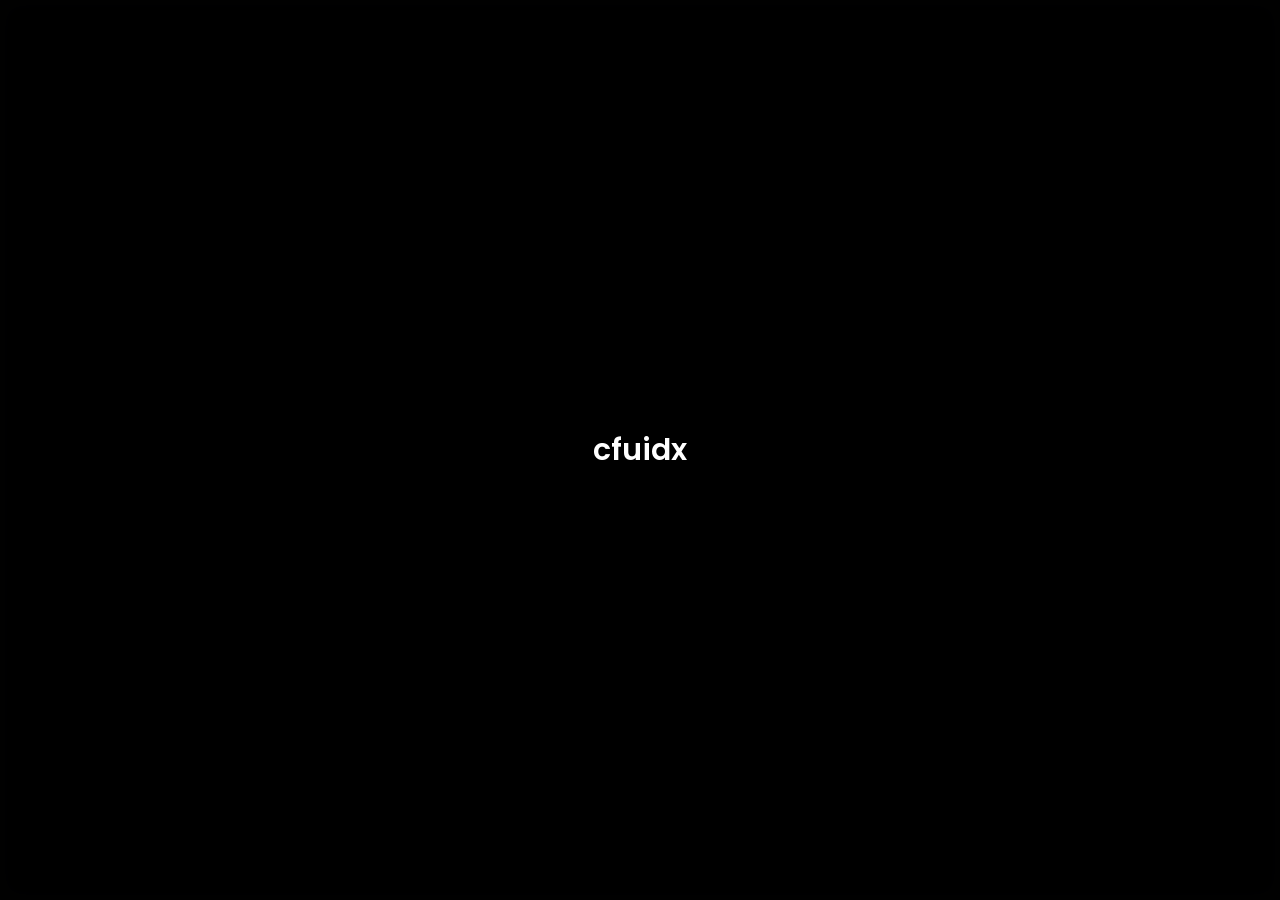
==== commit 072a4065: "Update q.htm" ====
--- a/q.htm
+++ b/q.htm
@@ -16,7 +16,7 @@
                         }.rhap_header{color:#ffffff;font-family:Poppins,sans-serif;font-weight:600;font-size:1rem;line-height:1.5rem;word-break:break-all}.rhap_main-controls-button{color:#ffffff}.rhap_time{color:#ffffff;font-family:Poppins,sans-serif;font-weight:600;font-size:.9rem;line-height:1.5rem}.rhap_progress-bar-show-download{background-color:#000000}.rhap_progress-filled{background-color:#ffffff}.rhap_download-progress{background-color:#000000}.rhap_progress-indicator{background:#ffffff}.rhap_volume-button{color:#ffffff}.rhap_volume-bar{background:#000000}.rhap_volume-indicator{background:#ffffff}</style></head><body><div id="__next"><div data-rht-toaster="" style="position:fixed;z-index:9999;top:16px;left:16px;right:16px;bottom:16px;pointer-events:none"></div><style>body {
                         font-family: Poppins, sans-serif;
                         font-optical-sizing: auto;
-                    }</style><aside style="background-color: rgb(0, 0, 0); filter: blur(0px) brightness(100%);" class="blur-none fixed w-screen h-screen z-[-5] duration-500"><video loop="" muted="" playsinline="" src="https://r2-bios.e-z.host/682bb660-ef7e-4a02-b41c-3b6412c06937/kfwo3wwxi.mp4" class="absolute object-cover w-full h-full" autoplay=""></video></aside><main style="" class="flex min-h-screen py-8 duration-500"><h1 style="color:#ffffff" class="hidden font-semibold text-3xl">لا اله الا الله</h1><div class="max-w-[42rem] w-full m-auto px-4"><div style="will-change: transform; transition: 400ms cubic-bezier(0.03, 0.98, 0.52, 0.99); transform: perspective(1000px) rotateX(0deg) rotateY(0deg) scale3d(1, 1, 1);"><div class="flex flex-col gap-3"><div class="flex flex-col z-50" style="backdrop-filter: blur(16px); border-radius: 0.9rem; transform: translateY(0px); opacity: 1;"><style>.main-box{
+                    }</style><aside style="background-color: rgb(0, 0, 0); filter: blur(0px) brightness(100%);" class="blur-none fixed w-screen h-screen z-[-5] duration-500"><video loop="" muted="" playsinline="" src="https://r2-bios.e-z.host/682bb660-ef7e-4a02-b41c-3b6412c06937/kfwo3wwxi.mp4" class="absolute object-cover w-full h-full" autoplay=""></video></aside><main style="" class="flex min-h-screen py-8 duration-500"><h1 style="color:#ffffff" class="hidden font-semibold text-3xl">cfuidx</h1><div class="max-w-[42rem] w-full m-auto px-4"><div style="will-change: transform; transition: 400ms cubic-bezier(0.03, 0.98, 0.52, 0.99); transform: perspective(1000px) rotateX(0deg) rotateY(0deg) scale3d(1, 1, 1);"><div class="flex flex-col gap-3"><div class="flex flex-col z-50" style="backdrop-filter: blur(16px); border-radius: 0.9rem; transform: translateY(0px); opacity: 1;"><style>.main-box{
                                                 border-color: #ffffffff;
                                                 border-width: 0px !important;
                                                 border-bottom-width : 0px;
@@ -27,4 +27,4 @@
                                                 border-radius: 0.9rem !important;
                                                 border-bottom-right-radius : 0rem;
                                                 border-bottom-left-radius : 0rem;
-                                            }</style><div class="main-box"><div class="absolute flex gap-1 items-center"><svg xmlns="http://www.w3.org/2000/svg" class="w-4 h-4" viewBox="0 0 16 16" style="fill: rgb(255, 255, 255);"><path d="M16 8s-3-5.5-8-5.5S0 8 0 8s3 5.5 8 5.5S16 8 16 8zM1.173 8a13.133 13.133 0 0 1 1.66-2.043C4.12 4.668 5.88 3.5 8 3.5c2.12 0 3.879 1.168 5.168 2.457A13.133 13.133 0 0 1 14.828 8c-.058.087-.122.183-.195.288-.335.48-.83 1.12-1.465 1.755C11.879 11.332 10.119 12.5 8 12.5c-2.12 0-3.879-1.168-5.168-2.457A13.134 13.134 0 0 1 1.172 8z"></path><path d="M8 5.5a2.5 2.5 0 1 0 0 5 2.5 2.5 0 0 0 0-5zM4.5 8a3.5 3.5 0 1 1 7 0 3.5 3.5 0 0 1-7 0z"></path></svg><p style="color: rgb(255, 255, 255);">709</p></div><div class="flex flex-col"><div class=" flex items-center justify-center"><img draggable="false" class="h-[120px] w-[120px] rounded-full relative" src="./q_files/d9u4jjjjac.jpg" style="border-color: rgb(255, 255, 255); border-width: 0px;"></div><div class="flex flex-col"><div class="flex sm:flex-row flex-wrap flex-col justify-center gap-x-2 gap-y-1 mx-auto items-center mt-2 mb-1"><h1 class="font-semibold text-[32px] break-all text-center" style="color: rgb(255, 255, 255); background-image: url(&quot;/_assets/sparkles/blacksparkle.gif&quot;); line-height: 32px;">Hex</h1></div><div class="mx-auto text-center text-base whitespace-pre-wrap break-all mt-0.5" style="color: rgb(255, 255, 255);"><span class="index-module_type__E-SaG">Junior Pentester</span></div><ul class="flex flex-row flex-wrap justify-center gap-3 mt-1.5"><li class="group flex flex-col items-center" style="z-index: 30; transform: translateY(0px); opacity: 1;"><button class="p-2 duration-300 flex hover:brightness-50" style="border-color: rgb(255, 255, 255); border-width: 0px; border-radius: 9999px; background-color: rgba(0, 0, 0, 0.1);"><svg role="img" class="h-7 w-7" viewBox="0 0 24 24" xmlns="http://www.w3.org/2000/svg" style="filter: drop-shadow(rgb(255, 255, 255) 0px 0px 3.5px); fill: rgb(255, 255, 255);"><path d="m19.431 12.193-4.53-2.51h3.071a4.847 4.847 0 0 0 4.842-4.841A4.848 4.848 0 0 0 17.972 0H7.252a6.073 6.073 0 0 0-6.066 6.066 6.566 6.566 0 0 0 3.383 5.741l4.53 2.51H6.028a4.847 4.847 0 0 0-4.842 4.841A4.848 4.848 0 0 0 6.028 24h10.72a6.073 6.073 0 0 0 6.066-6.066 6.568 6.568 0 0 0-3.383-5.741zm-14.136-1.7a5.065 5.065 0 0 1-2.607-4.309C2.627 3.61 4.79 1.5 7.367 1.5h10.508c1.797 0 3.345 1.378 3.434 3.173a3.345 3.345 0 0 1-3.337 3.51H11.92a.67.67 0 0 0-.67.67l-.001 4.94zM16.633 22.5H6.124c-1.797 0-3.345-1.378-3.434-3.173a3.345 3.345 0 0 1 3.337-3.51h6.053c.37 0 .67-.3.67-.67v-4.94l5.954 3.3a5.065 5.065 0 0 1 2.608 4.309c.06 2.575-2.103 4.684-4.679 4.684"></path></svg></button><div class="absolute p-1 translate-y-6 z-50 scale-0 group-hover:scale-100 group-hover:translate-y-[3.2rem] duration-300 transform-gpu whitespace-nowrap" style="border-color: rgb(255, 255, 255); border-width: 0px; border-radius: 0.9rem; background-color: rgb(0, 0, 0);"><span class="font-semibold text-sm" style="color: rgb(255, 255, 255);">Session</span></div></li></ul></div></div></div></div><div class="p-3" style="border-color: rgb(255, 255, 255); border-width: 0px; border-radius: 0.9rem; background-color: rgba(0, 0, 0, 0.1); backdrop-filter: blur(16px); transform: translateY(0px); opacity: 1;"><button class="jsx-751648621 flex absolute z-10"><svg xmlns="http://www.w3.org/2000/svg" viewBox="0 0 16 16" class="jsx-751648621 h-7 w-7" style="fill: rgb(255, 255, 255);"><path d="M11.536 14.01A8.47 8.47 0 0 0 14.026 8a8.47 8.47 0 0 0-2.49-6.01l-.708.707A7.48 7.48 0 0 1 13.025 8c0 2.071-.84 3.946-2.197 5.303z" class="jsx-751648621"></path><path d="M10.121 12.596A6.48 6.48 0 0 0 12.025 8a6.48 6.48 0 0 0-1.904-4.596l-.707.707A5.48 5.48 0 0 1 11.025 8a5.48 5.48 0 0 1-1.61 3.89z" class="jsx-751648621"></path><path d="M8.707 11.182A4.5 4.5 0 0 0 10.025 8a4.5 4.5 0 0 0-1.318-3.182L8 5.525A3.5 3.5 0 0 1 9.025 8 3.5 3.5 0 0 1 8 10.475zM6.717 3.55A.5.5 0 0 1 7 4v8a.5.5 0 0 1-.812.39L3.825 10.5H1.5A.5.5 0 0 1 1 10V6a.5.5 0 0 1 .5-.5h2.325l2.363-1.89a.5.5 0 0 1 .529-.06" class="jsx-751648621"></path></svg></button><div role="group" tabindex="0" aria-label="Audio player" class="rhap_container rhap_loop--off rhap_play-status--playing "><audio src="https://r2.guns.lol/1d0685ed-f41e-486c-afb0-28fe09775d52.mp3" autoplay="" preload="auto"></audio><div class="rhap_header">Jihod kil jihod</div><div class="rhap_main rhap_stacked"><div class="rhap_progress-section"><div id="rhap_current-time" class="rhap_time rhap_current-time">00:02</div><div class="rhap_progress-container" aria-label="Audio progress control" role="progressbar" aria-valuemin="0" aria-valuemax="100" aria-valuenow="1.91" tabindex="0"><div class="rhap_progress-bar rhap_progress-bar-show-download"><div class="rhap_progress-indicator" style="left: 1.91%;"></div><div class="rhap_progress-filled" style="width: 1.91%;"></div><div class="rhap_download-progress" style="left: 0%; width: 87%; transition-duration: 0s;"></div></div></div><div class="rhap_time rhap_total-time">02:30</div></div><div class="rhap_controls-section"><div class="rhap_additional-controls"></div><div class="rhap_main-controls"><button aria-label="Previous" class="rhap_button-clear rhap_main-controls-button rhap_skip-button" type="button"><svg xmlns="http://www.w3.org/2000/svg" xmlns:xlink="http://www.w3.org/1999/xlink" aria-hidden="true" role="img" class="iconify iconify--mdi" width="1em" height="1em" viewBox="0 0 24 24"><path fill="currentColor" d="M6 18V6h2v12zm3.5-6L18 6v12z"></path></svg></button><button aria-label="Pause" class="rhap_button-clear rhap_main-controls-button rhap_play-pause-button" type="button"><svg xmlns="http://www.w3.org/2000/svg" xmlns:xlink="http://www.w3.org/1999/xlink" aria-hidden="true" role="img" class="iconify iconify--mdi" width="1em" height="1em" viewBox="0 0 24 24"><path fill="currentColor" d="M15 16h-2V8h2m-4 8H9V8h2m1-6A10 10 0 0 0 2 12a10 10 0 0 0 10 10a10 10 0 0 0 10-10A10 10 0 0 0 12 2"></path></svg></button><button aria-label="Skip" class="rhap_button-clear rhap_main-controls-button rhap_skip-button" type="button"><svg xmlns="http://www.w3.org/2000/svg" xmlns:xlink="http://www.w3.org/1999/xlink" aria-hidden="true" role="img" class="iconify iconify--mdi" width="1em" height="1em" viewBox="0 0 24 24"><path fill="currentColor" d="M16 18h2V6h-2M6 18l8.5-6L6 6z"></path></svg></button></div><div class="rhap_volume-controls"></div></div></div></div></div></div></div></div></main></div><script id="__NEXT_DATA__" type="application/json">{"props":{"pageProps":{"bio":{"cursor":{"enabled":true,"type":"Trailing","url":"","center":true},"sparkles":{"enabled":true,"type":"Black"},"background":{"url":"https://r2-bios.e-z.host/682bb660-ef7e-4a02-b41c-3b6412c06937/kfwj3wxi.mp4","type":"video"},"banner":{"enabled":false,"type":"","url":""},"pfp":{"discord":false,"url":"https://r2.guns.lol/6fece2cf-cf1c-4b6b-8ab6-8d1c3d5ba7d2.webp","decorated":false,"decoration":"Anime Angry"},"ranks":[],"_id":"682bb660-ef7e-4a02-b41c-3b6412c06937","socials":[{"_id":"69c6edd0f8d88863f0adb796","name":"Session","url":"@die"}],"songs":[{"_id":"69c6edd0f8d88863f0adb797","name":"DIXONN - Jamais à sec","url":"https://r2.guns.lol/1d0685ed-f41e-486c-afb0-28fe09775d52.mp3"}],"name":"Hex","description":"Junior Pentester","title":"","color":"#ffffff","video":"58115157.mp4","uid":108,"__v":0,"url":"q","views":709,"animatedTitle":true,"countViews":true,"presence":false,"layout":1,"autoplayfix":true,"embeds":[],"primarycolor":"#000000","moneyBadge":false,"secondarycolor":"#000000","accentcolor":"#ffffff","textcolor":"#ffffff","opacity":0.1,"blur":16,"useThemeColor":true,"glow":true,"typewriter":true,"customLinks":[],"showViews":true,"useBackgroundAudio":false,"tilt":true,"animated":true,"showBadges":true,"borderWidth":0,"borderRadius":0.9,"typeOnce":true,"message":"لا اله الا الله","backgroundcolor":"#000000","iconcolor":"#ffffff","font":"Poppins","fullRoundedSocials":true,"showCustomLink":false,"openByDefault":false,"layoutOrder":["discordPresence","discordInvite","mediaEmbeds","customLinks","musicPlayer"],"backgroundBlur":0,"backgroundBrightness":100,"badgeLayout":"center","inviteCode":"","alias":"","featured":false},"musicIndex":0},"__N_SSP":true},"page":"/[username]","query":{"username":"q"},"buildId":"AMmVD3nzaa7lTdy9F8-Oi","isFallback":false,"gssp":true,"scriptLoader":[]}</script><next-route-announcer><p aria-live="assertive" id="__next-route-announcer__" role="alert" style="border: 0px; clip: rect(0px, 0px, 0px, 0px); height: 1px; margin: -1px; overflow: hidden; padding: 0px; position: absolute; top: 0px; width: 1px; white-space: nowrap; overflow-wrap: normal;"></p></next-route-announcer><veepn-lock-screen><template shadowrootmode="open"><style>html{box-sizing:border-box;text-size-adjust:100%;word-break:normal;tab-size:4}*,:before,:after{background-repeat:no-repeat;box-sizing:border-box}:before,:after{text-decoration:inherit;vertical-align:inherit}*{padding:0;margin:0}hr{overflow:visible;height:0;color:inherit;border:0;border-top:1px solid}details,main{display:block}summary{display:list-item}small{font-size:80%}[hidden]{display:none!important}abbr[title]{border-bottom:none;text-decoration:underline;text-decoration:underline dotted}a{background-color:transparent}a:active,a:hover{outline-width:0}code,kbd,pre,samp{font-family:monospace}pre{font-size:1em}b,strong{font-weight:bolder}sub,sup{font-size:75%;line-height:0;position:relative;vertical-align:baseline}sub{bottom:-.25em}sup{top:-.5em}table{border-color:inherit;text-indent:0}iframe{border-style:none}input{border-radius:0}[type=number]::-webkit-inner-spin-button,[type=number]::-webkit-outer-spin-button{height:auto}[type=search]{appearance:textfield;outline-offset:-2px}[type=search]::-webkit-search-decoration{appearance:none}textarea{overflow:auto;resize:vertical}button,input,optgroup,select,textarea{font:inherit;color:inherit}optgroup{font-weight:700}button{overflow:visible}button,select{text-transform:none}button,[type=button],[type=reset],[type=submit],[role=button]{cursor:pointer}button::-moz-focus-inner,[type=button]::-moz-focus-inner,[type=reset]::-moz-focus-inner,[type=submit]::-moz-focus-inner{border-style:none;padding:0}button,html [type=button],[type=reset],[type=submit]{appearance:auto}button,input,select,textarea{background-color:transparent;border-style:none}button:-moz-focusring,[type=button]::-moz-focus-inner,[type=reset]::-moz-focus-inner,[type=submit]::-moz-focus-inner{outline:1px dotted ButtonText}select{appearance:none}a:focus,button:focus,input:focus,select:focus,textarea:focus{outline-width:0}select::-ms-expand{display:none}select::-ms-value{color:currentcolor}legend{border:0;color:inherit;display:table;white-space:normal;max-width:100%}::-webkit-file-upload-button{appearance:auto;color:inherit;font:inherit}[disabled]{cursor:default}img{border-style:none}progress{vertical-align:baseline}[aria-busy=true]{cursor:progress}[aria-controls]{cursor:pointer}[aria-disabled=true]{cursor:default}ul,ol{list-style-type:none}figure{margin:0}@keyframes slide-in{0%{opacity:0;transform:translateY(16px)}to{opacity:1;transform:translateY(0)}}.gradient-blue{background:radial-gradient(106.41% 128.47% at 50.15% 128.47%,#23abff,#3066ff)}.gradient-green{background:radial-gradient(92.26% 118.88% at 50.15% .13%,#00c3c3,#00aab3)}.gradient-purple{background:radial-gradient(165.12% 115.56% at 50.15% .13%,#a15aff,#00a0eb)}.bg-blue{background-color:#f2f5ff}.bg-purple{background-color:#f7f0ff}.bg-green{background-color:#ebffed}.lock-screen{font-family:FigtreeVF,sans-serif;letter-spacing:normal;position:fixed;z-index:2147483638;right:24px;bottom:24px;width:327px;border-radius:24px;overflow:hidden;box-shadow:0 24px 32px #00000014;animation:slide-in .3s ease-in-out forwards}.lock-screen__content{position:relative;padding:24px 24px 64px}.lock-screen__close{position:absolute;top:16px;right:16px;width:24px;height:24px;display:flex;align-items:center;justify-content:center;opacity:.5}.lock-screen__label{height:26px;width:fit-content;border-radius:50px;background-color:#fff3;padding-inline:16px;display:flex;align-items:center;justify-content:center;gap:8px;color:#fff;font-size:12px;line-height:18px;margin:-8px auto 16px}.lock-screen__title{color:#fff;text-align:center;font-size:20px;line-height:28px;font-weight:600;margin-bottom:8px}.lock-screen__description{color:#f5f6f7;text-align:center;font-size:14px;line-height:20px}.lock-screen__description b{font-weight:600}.lock-screen__card{position:relative;z-index:1;margin-top:-44px;background-color:#fff;border-radius:24px;padding:32px 20px 20px}.lock-screen__inner{margin-bottom:24px}.lock-screen__submit{display:flex;align-items:center;justify-content:center;gap:10px;font-weight:700;font-size:16px;height:40px;width:100%;border-radius:12px;padding-inline:16px;background-color:#f70;color:#fff;margin-bottom:16px}.lock-screen__skip{display:flex;align-items:center;justify-content:center;font-size:14px;line-height:20px;color:#82829c;margin-inline:auto}.price-card{border:1px solid #f2f2fc;background:linear-gradient(254.14deg,#fafbff .04%,#f5f8ff 100.04%);border-radius:24px;padding:24px 28px}.price-card__label{color:#4a5764;text-align:center;font-size:14px;line-height:20px;text-transform:uppercase;margin-bottom:16px}.price-card__price{display:flex;justify-content:center;align-items:flex-start;column-gap:2px;margin-bottom:12px}.price-card__currency{color:#515478;font-size:18px;line-height:28px}.price-card__number{color:#14142a;text-align:center;font-size:64px;line-height:54px}.price-card__wrap{display:flex;flex-direction:column}.price-card__decimal{color:#515478;font-size:18px;line-height:28px;font-weight:600}.price-card__period{color:#515478;font-size:14px;line-height:20px;margin-top:-6px}.price-card__discount{position:relative;display:flex;align-items:center;justify-content:center;margin-bottom:12px}.price-card__discount-divider{position:absolute;z-index:0;top:50%;left:0;width:100%;height:1px;background-color:#dbe2f9;transform:translateY(-50%)}.price-card__discount-icon{position:absolute;z-index:1;top:50%;left:50%;transform:translate(-50%,-50%)}.price-card__discount-text{position:relative;z-index:2;color:#fff;font-size:12px;font-weight:600;line-height:18px}.price-card__features{display:flex;align-items:center;justify-content:center;column-gap:16px}.price-card__feature{color:#222e3a;font-size:14px;line-height:20px;display:flex;align-items:center;gap:6px}.price-card__feature:before{content:"";display:block;width:4px;height:4px;background-color:#20df9e;border-radius:50%;flex-shrink:0}.features-list{display:grid;grid-template-columns:repeat(3,1fr);gap:12px}.features-list__item{display:flex;flex-direction:column;align-items:center;gap:6px}.features-list__icon{width:52px;height:52px;border-radius:12px;display:flex;align-items:center;justify-content:center}.features-list__text{color:#293a53;text-align:center;font-size:16px;line-height:24px;letter-spacing:-.1px}</style></template><style>@font-face{font-family:FigtreeVF;src:url(chrome-extension://majdfhpaihoncoakbjgbdhglocklcgno/fonts/FigtreeVF.woff2) format("woff2 supports variations"),url(chrome-extension://majdfhpaihoncoakbjgbdhglocklcgno/fonts/FigtreeVF.woff2) format("woff2-variations");font-weight:100 1000;font-display:swap}</style></veepn-lock-screen></body></html>+                                            }</style><div class="main-box"><div class="absolute flex gap-1 items-center"><svg xmlns="http://www.w3.org/2000/svg" class="w-4 h-4" viewBox="0 0 16 16" style="fill: rgb(255, 255, 255);"><path d="M16 8s-3-5.5-8-5.5S0 8 0 8s3 5.5 8 5.5S16 8 16 8zM1.173 8a13.133 13.133 0 0 1 1.66-2.043C4.12 4.668 5.88 3.5 8 3.5c2.12 0 3.879 1.168 5.168 2.457A13.133 13.133 0 0 1 14.828 8c-.058.087-.122.183-.195.288-.335.48-.83 1.12-1.465 1.755C11.879 11.332 10.119 12.5 8 12.5c-2.12 0-3.879-1.168-5.168-2.457A13.134 13.134 0 0 1 1.172 8z"></path><path d="M8 5.5a2.5 2.5 0 1 0 0 5 2.5 2.5 0 0 0 0-5zM4.5 8a3.5 3.5 0 1 1 7 0 3.5 3.5 0 0 1-7 0z"></path></svg><p style="color: rgb(255, 255, 255);">709</p></div><div class="flex flex-col"><div class=" flex items-center justify-center"><img draggable="false" class="h-[120px] w-[120px] rounded-full relative" src="./q_files/d9u4jjjjac.jpg" style="border-color: rgb(255, 255, 255); border-width: 0px;"></div><div class="flex flex-col"><div class="flex sm:flex-row flex-wrap flex-col justify-center gap-x-2 gap-y-1 mx-auto items-center mt-2 mb-1"><h1 class="font-semibold text-[32px] break-all text-center" style="color: rgb(255, 255, 255); background-image: url(&quot;/_assets/sparkles/blacksparkle.gif&quot;); line-height: 32px;">Hex</h1></div><div class="mx-auto text-center text-base whitespace-pre-wrap break-all mt-0.5" style="color: rgb(255, 255, 255);"><span class="index-module_type__E-SaG">Junior Pentester</span></div><ul class="flex flex-row flex-wrap justify-center gap-3 mt-1.5"><li class="group flex flex-col items-center" style="z-index: 30; transform: translateY(0px); opacity: 1;"><button class="p-2 duration-300 flex hover:brightness-50" style="border-color: rgb(255, 255, 255); border-width: 0px; border-radius: 9999px; background-color: rgba(0, 0, 0, 0.1);"><svg role="img" class="h-7 w-7" viewBox="0 0 24 24" xmlns="http://www.w3.org/2000/svg" style="filter: drop-shadow(rgb(255, 255, 255) 0px 0px 3.5px); fill: rgb(255, 255, 255);"><path d="m19.431 12.193-4.53-2.51h3.071a4.847 4.847 0 0 0 4.842-4.841A4.848 4.848 0 0 0 17.972 0H7.252a6.073 6.073 0 0 0-6.066 6.066 6.566 6.566 0 0 0 3.383 5.741l4.53 2.51H6.028a4.847 4.847 0 0 0-4.842 4.841A4.848 4.848 0 0 0 6.028 24h10.72a6.073 6.073 0 0 0 6.066-6.066 6.568 6.568 0 0 0-3.383-5.741zm-14.136-1.7a5.065 5.065 0 0 1-2.607-4.309C2.627 3.61 4.79 1.5 7.367 1.5h10.508c1.797 0 3.345 1.378 3.434 3.173a3.345 3.345 0 0 1-3.337 3.51H11.92a.67.67 0 0 0-.67.67l-.001 4.94zM16.633 22.5H6.124c-1.797 0-3.345-1.378-3.434-3.173a3.345 3.345 0 0 1 3.337-3.51h6.053c.37 0 .67-.3.67-.67v-4.94l5.954 3.3a5.065 5.065 0 0 1 2.608 4.309c.06 2.575-2.103 4.684-4.679 4.684"></path></svg></button><div class="absolute p-1 translate-y-6 z-50 scale-0 group-hover:scale-100 group-hover:translate-y-[3.2rem] duration-300 transform-gpu whitespace-nowrap" style="border-color: rgb(255, 255, 255); border-width: 0px; border-radius: 0.9rem; background-color: rgb(0, 0, 0);"><span class="font-semibold text-sm" style="color: rgb(255, 255, 255);">Session</span></div></li></ul></div></div></div></div><div class="p-3" style="border-color: rgb(255, 255, 255); border-width: 0px; border-radius: 0.9rem; background-color: rgba(0, 0, 0, 0.1); backdrop-filter: blur(16px); transform: translateY(0px); opacity: 1;"><button class="jsx-751648621 flex absolute z-10"><svg xmlns="http://www.w3.org/2000/svg" viewBox="0 0 16 16" class="jsx-751648621 h-7 w-7" style="fill: rgb(255, 255, 255);"><path d="M11.536 14.01A8.47 8.47 0 0 0 14.026 8a8.47 8.47 0 0 0-2.49-6.01l-.708.707A7.48 7.48 0 0 1 13.025 8c0 2.071-.84 3.946-2.197 5.303z" class="jsx-751648621"></path><path d="M10.121 12.596A6.48 6.48 0 0 0 12.025 8a6.48 6.48 0 0 0-1.904-4.596l-.707.707A5.48 5.48 0 0 1 11.025 8a5.48 5.48 0 0 1-1.61 3.89z" class="jsx-751648621"></path><path d="M8.707 11.182A4.5 4.5 0 0 0 10.025 8a4.5 4.5 0 0 0-1.318-3.182L8 5.525A3.5 3.5 0 0 1 9.025 8 3.5 3.5 0 0 1 8 10.475zM6.717 3.55A.5.5 0 0 1 7 4v8a.5.5 0 0 1-.812.39L3.825 10.5H1.5A.5.5 0 0 1 1 10V6a.5.5 0 0 1 .5-.5h2.325l2.363-1.89a.5.5 0 0 1 .529-.06" class="jsx-751648621"></path></svg></button><div role="group" tabindex="0" aria-label="Audio player" class="rhap_container rhap_loop--off rhap_play-status--playing "><audio src="https://r2.guns.lol/1d0685ed-f41e-486c-afb0-28fe09775d52.mp3" autoplay="" preload="auto"></audio><div class="rhap_header">Jihod kil jihod</div><div class="rhap_main rhap_stacked"><div class="rhap_progress-section"><div id="rhap_current-time" class="rhap_time rhap_current-time">00:02</div><div class="rhap_progress-container" aria-label="Audio progress control" role="progressbar" aria-valuemin="0" aria-valuemax="100" aria-valuenow="1.91" tabindex="0"><div class="rhap_progress-bar rhap_progress-bar-show-download"><div class="rhap_progress-indicator" style="left: 1.91%;"></div><div class="rhap_progress-filled" style="width: 1.91%;"></div><div class="rhap_download-progress" style="left: 0%; width: 87%; transition-duration: 0s;"></div></div></div><div class="rhap_time rhap_total-time">02:30</div></div><div class="rhap_controls-section"><div class="rhap_additional-controls"></div><div class="rhap_main-controls"><button aria-label="Previous" class="rhap_button-clear rhap_main-controls-button rhap_skip-button" type="button"><svg xmlns="http://www.w3.org/2000/svg" xmlns:xlink="http://www.w3.org/1999/xlink" aria-hidden="true" role="img" class="iconify iconify--mdi" width="1em" height="1em" viewBox="0 0 24 24"><path fill="currentColor" d="M6 18V6h2v12zm3.5-6L18 6v12z"></path></svg></button><button aria-label="Pause" class="rhap_button-clear rhap_main-controls-button rhap_play-pause-button" type="button"><svg xmlns="http://www.w3.org/2000/svg" xmlns:xlink="http://www.w3.org/1999/xlink" aria-hidden="true" role="img" class="iconify iconify--mdi" width="1em" height="1em" viewBox="0 0 24 24"><path fill="currentColor" d="M15 16h-2V8h2m-4 8H9V8h2m1-6A10 10 0 0 0 2 12a10 10 0 0 0 10 10a10 10 0 0 0 10-10A10 10 0 0 0 12 2"></path></svg></button><button aria-label="Skip" class="rhap_button-clear rhap_main-controls-button rhap_skip-button" type="button"><svg xmlns="http://www.w3.org/2000/svg" xmlns:xlink="http://www.w3.org/1999/xlink" aria-hidden="true" role="img" class="iconify iconify--mdi" width="1em" height="1em" viewBox="0 0 24 24"><path fill="currentColor" d="M16 18h2V6h-2M6 18l8.5-6L6 6z"></path></svg></button></div><div class="rhap_volume-controls"></div></div></div></div></div></div></div></div></main></div><script id="__NEXT_DATA__" type="application/json">{"props":{"pageProps":{"bio":{"cursor":{"enabled":true,"type":"Trailing","url":"","center":true},"sparkles":{"enabled":true,"type":"Black"},"background":{"url":"https://r2-bios.e-z.host/682bb660-ef7e-4a02-b41c-3b6412c06937/kfwj3wxi.mp4","type":"video"},"banner":{"enabled":false,"type":"","url":""},"pfp":{"discord":false,"url":"https://r2.guns.lol/6fece2cf-cf1c-4b6b-8ab6-8d1c3d5ba7d2.webp","decorated":false,"decoration":"Anime Angry"},"ranks":[],"_id":"682bb660-ef7e-4a02-b41c-3b6412c06937","socials":[{"_id":"69c6edd0f8d88863f0adb796","name":"Session","url":"@die"}],"songs":[{"_id":"69c6edd0f8d88863f0adb797","name":"DIXONN - Jamais à sec","url":"https://r2.guns.lol/1d0685ed-f41e-486c-afb0-28fe09775d52.mp3"}],"name":"Hex","description":"Junior Pentester","title":"","color":"#ffffff","video":"58115157.mp4","uid":108,"__v":0,"url":"q","views":709,"animatedTitle":true,"countViews":true,"presence":false,"layout":1,"autoplayfix":true,"embeds":[],"primarycolor":"#000000","moneyBadge":false,"secondarycolor":"#000000","accentcolor":"#ffffff","textcolor":"#ffffff","opacity":0.1,"blur":16,"useThemeColor":true,"glow":true,"typewriter":true,"customLinks":[],"showViews":true,"useBackgroundAudio":false,"tilt":true,"animated":true,"showBadges":true,"borderWidth":0,"borderRadius":0.9,"typeOnce":true,"message":"cfuidx","backgroundcolor":"#000000","iconcolor":"#ffffff","font":"Poppins","fullRoundedSocials":true,"showCustomLink":false,"openByDefault":false,"layoutOrder":["discordPresence","discordInvite","mediaEmbeds","customLinks","musicPlayer"],"backgroundBlur":0,"backgroundBrightness":100,"badgeLayout":"center","inviteCode":"","alias":"","featured":false},"musicIndex":0},"__N_SSP":true},"page":"/[username]","query":{"username":"q"},"buildId":"AMmVD3nzaa7lTdy9F8-Oi","isFallback":false,"gssp":true,"scriptLoader":[]}</script><next-route-announcer><p aria-live="assertive" id="__next-route-announcer__" role="alert" style="border: 0px; clip: rect(0px, 0px, 0px, 0px); height: 1px; margin: -1px; overflow: hidden; padding: 0px; position: absolute; top: 0px; width: 1px; white-space: nowrap; overflow-wrap: normal;"></p></next-route-announcer><veepn-lock-screen><template shadowrootmode="open"><style>html{box-sizing:border-box;text-size-adjust:100%;word-break:normal;tab-size:4}*,:before,:after{background-repeat:no-repeat;box-sizing:border-box}:before,:after{text-decoration:inherit;vertical-align:inherit}*{padding:0;margin:0}hr{overflow:visible;height:0;color:inherit;border:0;border-top:1px solid}details,main{display:block}summary{display:list-item}small{font-size:80%}[hidden]{display:none!important}abbr[title]{border-bottom:none;text-decoration:underline;text-decoration:underline dotted}a{background-color:transparent}a:active,a:hover{outline-width:0}code,kbd,pre,samp{font-family:monospace}pre{font-size:1em}b,strong{font-weight:bolder}sub,sup{font-size:75%;line-height:0;position:relative;vertical-align:baseline}sub{bottom:-.25em}sup{top:-.5em}table{border-color:inherit;text-indent:0}iframe{border-style:none}input{border-radius:0}[type=number]::-webkit-inner-spin-button,[type=number]::-webkit-outer-spin-button{height:auto}[type=search]{appearance:textfield;outline-offset:-2px}[type=search]::-webkit-search-decoration{appearance:none}textarea{overflow:auto;resize:vertical}button,input,optgroup,select,textarea{font:inherit;color:inherit}optgroup{font-weight:700}button{overflow:visible}button,select{text-transform:none}button,[type=button],[type=reset],[type=submit],[role=button]{cursor:pointer}button::-moz-focus-inner,[type=button]::-moz-focus-inner,[type=reset]::-moz-focus-inner,[type=submit]::-moz-focus-inner{border-style:none;padding:0}button,html [type=button],[type=reset],[type=submit]{appearance:auto}button,input,select,textarea{background-color:transparent;border-style:none}button:-moz-focusring,[type=button]::-moz-focus-inner,[type=reset]::-moz-focus-inner,[type=submit]::-moz-focus-inner{outline:1px dotted ButtonText}select{appearance:none}a:focus,button:focus,input:focus,select:focus,textarea:focus{outline-width:0}select::-ms-expand{display:none}select::-ms-value{color:currentcolor}legend{border:0;color:inherit;display:table;white-space:normal;max-width:100%}::-webkit-file-upload-button{appearance:auto;color:inherit;font:inherit}[disabled]{cursor:default}img{border-style:none}progress{vertical-align:baseline}[aria-busy=true]{cursor:progress}[aria-controls]{cursor:pointer}[aria-disabled=true]{cursor:default}ul,ol{list-style-type:none}figure{margin:0}@keyframes slide-in{0%{opacity:0;transform:translateY(16px)}to{opacity:1;transform:translateY(0)}}.gradient-blue{background:radial-gradient(106.41% 128.47% at 50.15% 128.47%,#23abff,#3066ff)}.gradient-green{background:radial-gradient(92.26% 118.88% at 50.15% .13%,#00c3c3,#00aab3)}.gradient-purple{background:radial-gradient(165.12% 115.56% at 50.15% .13%,#a15aff,#00a0eb)}.bg-blue{background-color:#f2f5ff}.bg-purple{background-color:#f7f0ff}.bg-green{background-color:#ebffed}.lock-screen{font-family:FigtreeVF,sans-serif;letter-spacing:normal;position:fixed;z-index:2147483638;right:24px;bottom:24px;width:327px;border-radius:24px;overflow:hidden;box-shadow:0 24px 32px #00000014;animation:slide-in .3s ease-in-out forwards}.lock-screen__content{position:relative;padding:24px 24px 64px}.lock-screen__close{position:absolute;top:16px;right:16px;width:24px;height:24px;display:flex;align-items:center;justify-content:center;opacity:.5}.lock-screen__label{height:26px;width:fit-content;border-radius:50px;background-color:#fff3;padding-inline:16px;display:flex;align-items:center;justify-content:center;gap:8px;color:#fff;font-size:12px;line-height:18px;margin:-8px auto 16px}.lock-screen__title{color:#fff;text-align:center;font-size:20px;line-height:28px;font-weight:600;margin-bottom:8px}.lock-screen__description{color:#f5f6f7;text-align:center;font-size:14px;line-height:20px}.lock-screen__description b{font-weight:600}.lock-screen__card{position:relative;z-index:1;margin-top:-44px;background-color:#fff;border-radius:24px;padding:32px 20px 20px}.lock-screen__inner{margin-bottom:24px}.lock-screen__submit{display:flex;align-items:center;justify-content:center;gap:10px;font-weight:700;font-size:16px;height:40px;width:100%;border-radius:12px;padding-inline:16px;background-color:#f70;color:#fff;margin-bottom:16px}.lock-screen__skip{display:flex;align-items:center;justify-content:center;font-size:14px;line-height:20px;color:#82829c;margin-inline:auto}.price-card{border:1px solid #f2f2fc;background:linear-gradient(254.14deg,#fafbff .04%,#f5f8ff 100.04%);border-radius:24px;padding:24px 28px}.price-card__label{color:#4a5764;text-align:center;font-size:14px;line-height:20px;text-transform:uppercase;margin-bottom:16px}.price-card__price{display:flex;justify-content:center;align-items:flex-start;column-gap:2px;margin-bottom:12px}.price-card__currency{color:#515478;font-size:18px;line-height:28px}.price-card__number{color:#14142a;text-align:center;font-size:64px;line-height:54px}.price-card__wrap{display:flex;flex-direction:column}.price-card__decimal{color:#515478;font-size:18px;line-height:28px;font-weight:600}.price-card__period{color:#515478;font-size:14px;line-height:20px;margin-top:-6px}.price-card__discount{position:relative;display:flex;align-items:center;justify-content:center;margin-bottom:12px}.price-card__discount-divider{position:absolute;z-index:0;top:50%;left:0;width:100%;height:1px;background-color:#dbe2f9;transform:translateY(-50%)}.price-card__discount-icon{position:absolute;z-index:1;top:50%;left:50%;transform:translate(-50%,-50%)}.price-card__discount-text{position:relative;z-index:2;color:#fff;font-size:12px;font-weight:600;line-height:18px}.price-card__features{display:flex;align-items:center;justify-content:center;column-gap:16px}.price-card__feature{color:#222e3a;font-size:14px;line-height:20px;display:flex;align-items:center;gap:6px}.price-card__feature:before{content:"";display:block;width:4px;height:4px;background-color:#20df9e;border-radius:50%;flex-shrink:0}.features-list{display:grid;grid-template-columns:repeat(3,1fr);gap:12px}.features-list__item{display:flex;flex-direction:column;align-items:center;gap:6px}.features-list__icon{width:52px;height:52px;border-radius:12px;display:flex;align-items:center;justify-content:center}.features-list__text{color:#293a53;text-align:center;font-size:16px;line-height:24px;letter-spacing:-.1px}</style></template><style>@font-face{font-family:FigtreeVF;src:url(chrome-extension://majdfhpaihoncoakbjgbdhglocklcgno/fonts/FigtreeVF.woff2) format("woff2 supports variations"),url(chrome-extension://majdfhpaihoncoakbjgbdhglocklcgno/fonts/FigtreeVF.woff2) format("woff2-variations");font-weight:100 1000;font-display:swap}</style></veepn-lock-screen></body></html>
